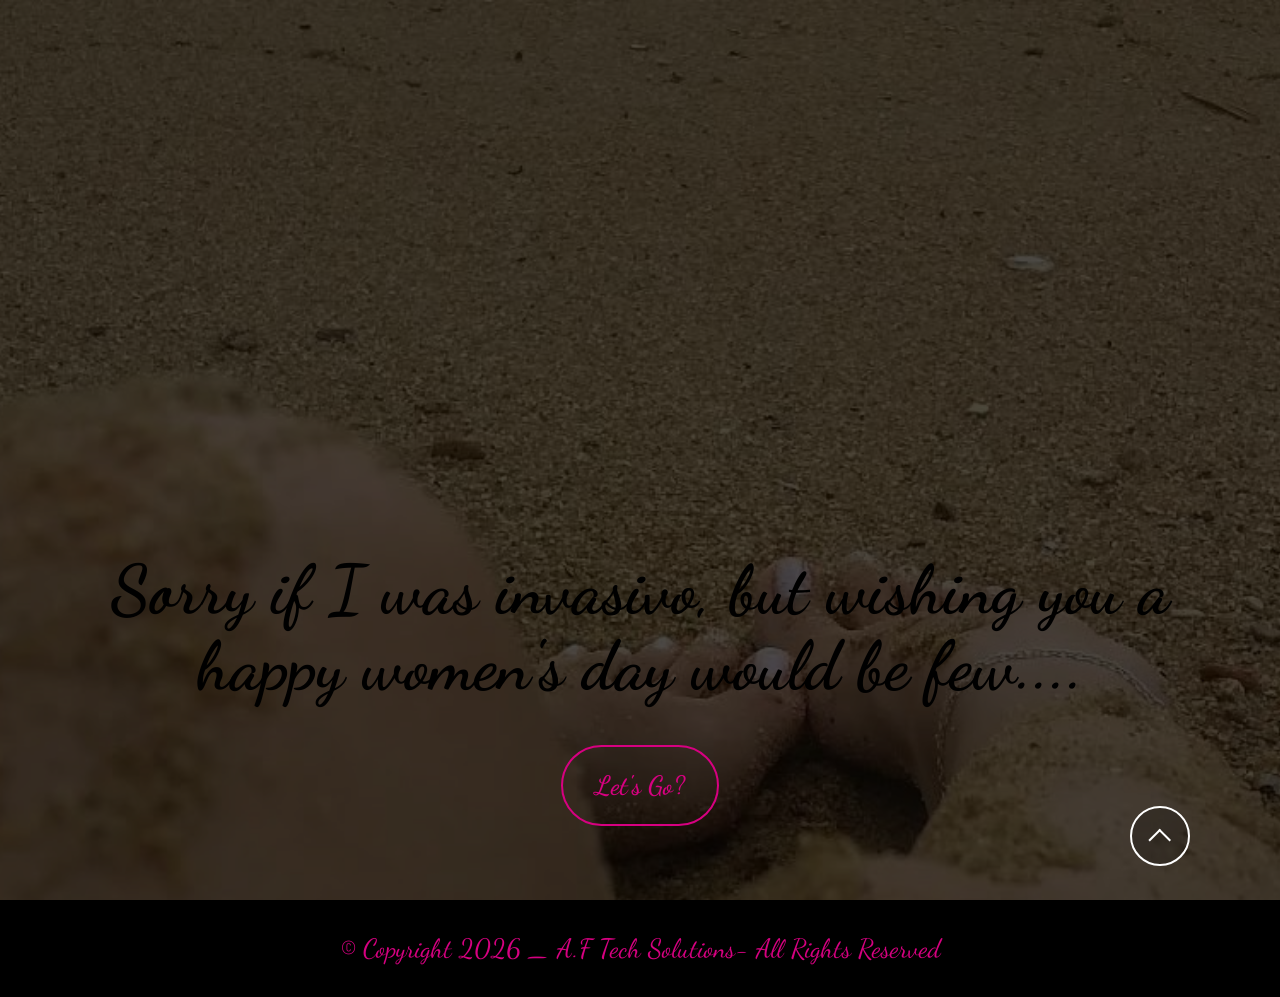
==== index.html @ 3a419f6c "Add files via upload Signed-off-by: YoshimuraSterbem <157152169+YoshimuraSterbem@users.noreply.githu" ====
<!DOCTYPE html>
<html  >
<head>
 
  <meta charset="UTF-8">
  <meta http-equiv="X-UA-Compatible" content="IE=edge">
  <meta name="generator" content="Mobirise v6.1.12, mobirise.com">
  <meta name="viewport" content="width=device-width, initial-scale=1, minimum-scale=1">
  <link rel="shortcut icon" href="assets/images/rose-128x106.png" type="image/x-icon">
  <meta name="description" content="Celebrate International Women's Day with a romantic website. Dark theme with pink accents conveys admiration and affection. Elegant visuals, soft music, and touching texts honor women's qualities and importance.">
  
  
  <title>Romantic Page</title>
  <link rel="stylesheet" href="assets/bootstrap/css/bootstrap.min.css">
  <link rel="stylesheet" href="assets/parallax/jarallax.css">
  <link rel="stylesheet" href="assets/web/assets/gdpr-plugin/gdpr-styles.css">
  <link rel="stylesheet" href="assets/animatecss/animate.css">
  <link rel="stylesheet" href="assets/theme/css/style.css">
  <link rel="preload" href="https://fonts.googleapis.com/css?family=Dancing+Script:400,500,600,700&display=swap" as="style" onload="this.onload=null;this.rel='stylesheet'">
  <noscript><link rel="stylesheet" href="https://fonts.googleapis.com/css?family=Dancing+Script:400,500,600,700&display=swap"></noscript>
  <link rel="preload" href="https://fonts.googleapis.com/css?family=Caveat:400,500,600,700&display=swap" as="style" onload="this.onload=null;this.rel='stylesheet'">
  <noscript><link rel="stylesheet" href="https://fonts.googleapis.com/css?family=Caveat:400,500,600,700&display=swap"></noscript>
  <link rel="preload" href="https://fonts.googleapis.com/css?family=Rajdhani:300,400,500,600,700&display=swap" as="style" onload="this.onload=null;this.rel='stylesheet'">
  <noscript><link rel="stylesheet" href="https://fonts.googleapis.com/css?family=Rajdhani:300,400,500,600,700&display=swap"></noscript>
  <link rel="preload" as="style" href="assets/mobirise/css/mbr-additional.css?v=mvzODv"><link rel="stylesheet" href="assets/mobirise/css/mbr-additional.css?v=mvzODv" type="text/css">

  
  
  
</head>
<body>
  
  <section data-bs-version="5.1" class="header18 cid-vdhSMPGhOz mbr-fullscreen mbr-parallax-background" id="hero-16-vdhSMPGhOz">
  

  <div class="mbr-overlay" style="opacity: 0.7; background-color: rgb(0, 0, 0);"></div>
  <div class="container-fluid">
    <div class="row">
      <div class="content-wrap col-12 col-md-12">
        <h1 class="mbr-section-title mbr-fonts-style mbr-white mb-4 display-1"><strong>Sorry if I was invasivo, but wishing you a happy women's day would be few....</strong></h1>
        
        
        <div class="mbr-section-btn"><a class="btn btn-primary-outline display-7" href="page1.html#header18-3">Let's Go?</a></div>
      </div>
    </div>
  </div>
</section>

<section data-bs-version="5.1" class="footer4 cid-vdivY5QULE" once="footers" id="footer04-t">

    

    

    <div class="container">
        <div class="media-container-row align-center mbr-white">
            <div class="col-12">
                <p class="mbr-text mb-0 mbr-fonts-style display-7">© Copyright 2026 _ A.F Tech Solutions- All Rights Reserved</p>
            </div>
        </div>
    </div>
</section>
  
 <div id="scrollToTop" class="scrollToTop mbr-arrow-up"><a style="text-align: center;"><i class="mbr-arrow-up-icon mbr-arrow-up-icon-cm cm-icon cm-icon-smallarrow-up"></i></a></div>
    <input name="animation" type="hidden">


  </body>
</html>
---- assets/parallax/jarallax.css ----
.jarallax {
    position: relative;
    z-index: 0;
}
.jarallax > .jarallax-img {
    position: absolute;
    object-fit: cover;
    /* support for plugin https://github.com/bfred-it/object-fit-images */
    font-family: 'object-fit: cover;';
    top: 0;
    left: 0;
    width: 100%;
    height: 100%;
    z-index: -1;
}
---- assets/web/assets/gdpr-plugin/gdpr-styles.css ----
.gdpr-block {
    padding: 10px;
    font-size: 14px;
    display: block;
    width: 100%;
    text-align: center;
}
.gdpr-block.covert {
	display: none;
}
.textGDPR {
    position: relative;
}
.gdpr-block label span.textGDPR input[name='gdpr']{
    width: 15px;
    height: 15px;
    margin: 0;
    position: absolute;
    top: 3px;
    left: -20px;
}
.gdpr-block label {
    color: #a7a7a7;
    vertical-align: middle;
    user-select: none;
    margin-bottom: 0;
}
---- assets/theme/css/style.css ----
@charset "UTF-8";
section {
  background-color: #ffffff;
}

body {
  font-style: normal;
  line-height: 1.5;
  font-weight: 400;
  color: #232323;
  position: relative;
}

button {
  background-color: transparent;
  border-color: transparent;
}

.embla__button,
.carousel-control {
  background-color: #edefea !important;
  opacity: 0.8 !important;
  color: #464845 !important;
  border-color: #edefea !important;
}

.carousel .close,
.modalWindow .close {
  background-color: #edefea !important;
  color: #464845 !important;
  border-color: #edefea !important;
  opacity: 0.8 !important;
}

.carousel .close:hover,
.modalWindow .close:hover {
  opacity: 1 !important;
}

.carousel-indicators li {
  background-color: #edefea !important;
  border: 2px solid #464845 !important;
}

.carousel-indicators li:hover,
.carousel-indicators li:active {
  opacity: 0.8 !important;
}

.embla__button:hover,
.carousel-control:hover {
  background-color: #edefea !important;
  opacity: 1 !important;
}

.modalWindow-video-container {
  height: 80%;
}

section,
.container,
.container-fluid {
  position: relative;
  word-wrap: break-word;
}

a.mbr-iconfont:hover {
  text-decoration: none;
}

.article .lead p,
.article .lead ul,
.article .lead ol,
.article .lead pre,
.article .lead blockquote {
  margin-bottom: 0;
}

a {
  font-style: normal;
  font-weight: 400;
  cursor: pointer;
}
a, a:hover {
  text-decoration: none;
}

.mbr-section-title {
  font-style: normal;
  line-height: 1.3;
}

.mbr-section-subtitle {
  line-height: 1.3;
}

.mbr-text {
  font-style: normal;
  line-height: 1.7;
}

h1,
h2,
h3,
h4,
h5,
h6,
.display-1,
.display-2,
.display-4,
.display-5,
.display-7,
span,
p,
a {
  line-height: 1;
  word-break: break-word;
  word-wrap: break-word;
  font-weight: 400;
}

b,
strong {
  font-weight: bold;
}

input:-webkit-autofill, input:-webkit-autofill:hover, input:-webkit-autofill:focus, input:-webkit-autofill:active {
  transition-delay: 9999s;
  -webkit-transition-property: background-color, color;
  transition-property: background-color, color;
}

textarea[type=hidden] {
  display: none;
}

section {
  background-position: 50% 50%;
  background-repeat: no-repeat;
  background-size: cover;
}
section .mbr-background-video,
section .mbr-background-video-preview {
  position: absolute;
  bottom: 0;
  left: 0;
  right: 0;
  top: 0;
}

.hidden {
  visibility: hidden;
}

.mbr-z-index20 {
  z-index: 20;
}

/*! Base colors */
.mbr-white {
  color: #ffffff;
}

.mbr-black {
  color: #111111;
}

.mbr-bg-white {
  background-color: #ffffff;
}

.mbr-bg-black {
  background-color: #000000;
}

/*! Text-aligns */
.align-left {
  text-align: left;
}

.align-center {
  text-align: center;
}

.align-right {
  text-align: right;
}

/*! Font-weight  */
.mbr-light {
  font-weight: 300;
}

.mbr-regular {
  font-weight: 400;
}

.mbr-semibold {
  font-weight: 500;
}

.mbr-bold {
  font-weight: 700;
}

/*! Media  */
.media-content {
  flex-basis: 100%;
}

.media-container-row {
  display: flex;
  flex-direction: row;
  flex-wrap: wrap;
  justify-content: center;
  align-content: center;
  align-items: start;
}
.media-container-row .media-size-item {
  width: 400px;
}

.media-container-column {
  display: flex;
  flex-direction: column;
  flex-wrap: wrap;
  justify-content: center;
  align-content: center;
  align-items: stretch;
}
.media-container-column > * {
  width: 100%;
}

@media (min-width: 992px) {
  .media-container-row {
    flex-wrap: nowrap;
  }
}
figure {
  margin-bottom: 0;
  overflow: hidden;
}

figure[mbr-media-size] {
  transition: width 0.1s;
}

img,
iframe {
  display: block;
  width: 100%;
}

.card {
  background-color: transparent;
  border: none;
}

.card-box {
  width: 100%;
}

.card-img {
  text-align: center;
  flex-shrink: 0;
  -webkit-flex-shrink: 0;
}

.media {
  max-width: 100%;
  margin: 0 auto;
}

.mbr-figure {
  align-self: center;
}

.media-container > div {
  max-width: 100%;
}

.mbr-figure img,
.card-img img {
  width: 100%;
}

@media (max-width: 991px) {
  .media-size-item {
    width: auto !important;
  }
  .media {
    width: auto;
  }
  .mbr-figure {
    width: 100% !important;
  }
}
/*! Buttons */
.mbr-section-btn {
  margin-left: -0.6rem;
  margin-right: -0.6rem;
  font-size: 0;
}

.btn {
  font-weight: 600;
  border-width: 1px;
  font-style: normal;
  margin: 0.6rem 0.6rem;
  white-space: normal;
  transition: all 0.2s ease-in-out;
  display: inline-flex;
  align-items: center;
  justify-content: center;
  word-break: break-word;
}

.btn-sm {
  font-weight: 600;
  letter-spacing: 0px;
  transition: all 0.3s ease-in-out;
}

.btn-md {
  font-weight: 600;
  letter-spacing: 0px;
  transition: all 0.3s ease-in-out;
}

.btn-lg {
  font-weight: 600;
  letter-spacing: 0px;
  transition: all 0.3s ease-in-out;
}

.btn-form {
  margin: 0;
}
.btn-form:hover {
  cursor: pointer;
}

nav .mbr-section-btn {
  margin-left: 0rem;
  margin-right: 0rem;
}

/*! Btn icon margin */
.btn .mbr-iconfont,
.btn.btn-sm .mbr-iconfont {
  order: 1;
  cursor: pointer;
  margin-left: 0.5rem;
  vertical-align: sub;
}

.btn.btn-md .mbr-iconfont,
.btn.btn-md .mbr-iconfont {
  margin-left: 0.8rem;
}

.mbr-regular {
  font-weight: 400;
}

.mbr-semibold {
  font-weight: 500;
}

.mbr-bold {
  font-weight: 700;
}

[type=submit] {
  -webkit-appearance: none;
}

/*! Full-screen */
.mbr-fullscreen .mbr-overlay {
  min-height: 100vh;
}

.mbr-fullscreen {
  display: flex;
  display: -moz-flex;
  display: -ms-flex;
  display: -o-flex;
  align-items: center;
  min-height: 100vh;
  padding-top: 3rem;
  padding-bottom: 3rem;
}

/*! Map */
.map {
  height: 25rem;
  position: relative;
}
.map iframe {
  width: 100%;
  height: 100%;
}

/*! Scroll to top arrow */
.mbr-arrow-up {
  bottom: 25px;
  right: 90px;
  position: fixed;
  text-align: right;
  z-index: 5000;
  color: #ffffff;
  font-size: 22px;
}

.mbr-arrow-up a {
  background: rgba(0, 0, 0, 0.2);
  border-radius: 50%;
  color: #fff;
  display: inline-block;
  height: 60px;
  width: 60px;
  border: 2px solid #fff;
  outline-style: none !important;
  position: relative;
  text-decoration: none;
  transition: all 0.3s ease-in-out;
  cursor: pointer;
  text-align: center;
}
.mbr-arrow-up a:hover {
  background-color: rgba(0, 0, 0, 0.4);
}
.mbr-arrow-up a i {
  line-height: 60px;
}

.mbr-arrow-up-icon {
  display: block;
  color: #fff;
}

.mbr-arrow-up-icon::before {
  content: "›";
  display: inline-block;
  font-family: serif;
  font-size: 22px;
  line-height: 1;
  font-style: normal;
  position: relative;
  top: 6px;
  left: -4px;
  transform: rotate(-90deg);
}

/*! Arrow Down */
.mbr-arrow {
  position: absolute;
  bottom: 45px;
  left: 50%;
  width: 60px;
  height: 60px;
  cursor: pointer;
  background-color: rgba(80, 80, 80, 0.5);
  border-radius: 50%;
  transform: translateX(-50%);
}
@media (max-width: 767px) {
  .mbr-arrow {
    display: none;
  }
}
.mbr-arrow > a {
  display: inline-block;
  text-decoration: none;
  outline-style: none;
  animation: arrowdown 1.7s ease-in-out infinite;
  color: #ffffff;
}
.mbr-arrow > a > i {
  position: absolute;
  top: -2px;
  left: 15px;
  font-size: 2rem;
}

#scrollToTop a i::before {
  content: "";
  position: absolute;
  display: block;
  border-bottom: 2.5px solid #fff;
  border-left: 2.5px solid #fff;
  width: 27.8%;
  height: 27.8%;
  left: 50%;
  top: 51%;
  transform: translateY(-30%) translateX(-50%) rotate(135deg);
}

@keyframes arrowdown {
  0% {
    transform: translateY(0px);
  }
  50% {
    transform: translateY(-5px);
  }
  100% {
    transform: translateY(0px);
  }
}
@media (max-width: 500px) {
  .mbr-arrow-up {
    left: 0;
    right: 0;
    text-align: center;
  }
}
/*Gradients animation*/
@keyframes gradient-animation {
  from {
    background-position: 0% 100%;
    animation-timing-function: ease-in-out;
  }
  to {
    background-position: 100% 0%;
    animation-timing-function: ease-in-out;
  }
}
.bg-gradient {
  background-size: 200% 200%;
  animation: gradient-animation 5s infinite alternate;
  -webkit-animation: gradient-animation 5s infinite alternate;
}

.menu .navbar-brand {
  display: -webkit-flex;
}
.menu .navbar-brand span {
  display: flex;
  display: -webkit-flex;
}
.menu .navbar-brand .navbar-caption-wrap {
  display: -webkit-flex;
}
.menu .navbar-brand .navbar-logo img {
  display: -webkit-flex;
  width: auto;
}
@media (min-width: 768px) and (max-width: 991px) {
  .menu .navbar-toggleable-sm .navbar-nav {
    display: -ms-flexbox;
  }
}
@media (max-width: 991px) {
  .menu .navbar-collapse {
    max-height: 93.5vh;
  }
  .menu .navbar-collapse.show {
    overflow: auto;
  }
}
@media (min-width: 992px) {
  .menu .navbar-nav.nav-dropdown {
    display: -webkit-flex;
  }
  .menu .navbar-toggleable-sm .navbar-collapse {
    display: -webkit-flex !important;
  }
  .menu .collapsed .navbar-collapse {
    max-height: 93.5vh;
  }
  .menu .collapsed .navbar-collapse.show {
    overflow: auto;
  }
}
@media (max-width: 767px) {
  .menu .navbar-collapse {
    max-height: 80vh;
  }
}

.nav-link .mbr-iconfont {
  margin-right: 0.5rem;
}

.navbar {
  display: -webkit-flex;
  -webkit-flex-wrap: wrap;
  -webkit-align-items: center;
  -webkit-justify-content: space-between;
}

.navbar-collapse {
  -webkit-flex-basis: 100%;
  -webkit-flex-grow: 1;
  -webkit-align-items: center;
}

.nav-dropdown .link {
  padding: 0.667em 1.667em !important;
  margin: 0 !important;
}

.nav {
  display: -webkit-flex;
  -webkit-flex-wrap: wrap;
}

.row {
  display: -webkit-flex;
  -webkit-flex-wrap: wrap;
}

.justify-content-center {
  -webkit-justify-content: center;
}

.form-inline {
  display: -webkit-flex;
}

.card-wrapper {
  -webkit-flex: 1;
}

.carousel-control {
  z-index: 10;
  display: -webkit-flex;
}

.carousel-controls {
  display: -webkit-flex;
}

.media {
  display: -webkit-flex;
}

.form-group:focus {
  outline: none;
}

.jq-selectbox__select {
  padding: 7px 0;
  position: relative;
}

.jq-selectbox__dropdown {
  overflow: hidden;
  border-radius: 10px;
  position: absolute;
  top: 100%;
  left: 0 !important;
  width: 100% !important;
}

.jq-selectbox__trigger-arrow {
  right: 0;
  transform: translateY(-50%);
}

.jq-selectbox li {
  padding: 1.07em 0.5em;
}

input[type=range] {
  padding-left: 0 !important;
  padding-right: 0 !important;
}

.modal-dialog,
.modal-content {
  height: 100%;
}

.modal-dialog .carousel-inner {
  height: calc(100vh - 1.75rem);
}
@media (max-width: 575px) {
  .modal-dialog .carousel-inner {
    height: calc(100vh - 1rem);
  }
}

.carousel-item {
  text-align: center;
}

.carousel-item img {
  margin: auto;
}

.navbar-toggler {
  align-self: flex-start;
  padding: 0.25rem 0.75rem;
  font-size: 1.25rem;
  line-height: 1;
  background: transparent;
  border: 1px solid transparent;
  border-radius: 0.25rem;
}

.navbar-toggler:focus,
.navbar-toggler:hover {
  text-decoration: none;
  box-shadow: none;
}

.navbar-toggler-icon {
  display: inline-block;
  width: 1.5em;
  height: 1.5em;
  vertical-align: middle;
  content: "";
  background: no-repeat center center;
  background-size: 100% 100%;
}

.navbar-toggler-left {
  position: absolute;
  left: 1rem;
}

.navbar-toggler-right {
  position: absolute;
  right: 1rem;
}

.card-img {
  width: auto;
}

.menu .navbar.collapsed:not(.beta-menu) {
  flex-direction: column;
}

.carousel-item.active,
.carousel-item-next,
.carousel-item-prev {
  display: flex;
}

.note-air-layout .dropup .dropdown-menu,
.note-air-layout .navbar-fixed-bottom .dropdown .dropdown-menu {
  bottom: initial !important;
}

html,
body {
  height: auto;
  min-height: 100vh;
}

.dropup .dropdown-toggle::after {
  display: none;
}

.form-asterisk {
  font-family: initial;
  position: absolute;
  top: -2px;
  font-weight: normal;
}

.form-control-label {
  position: relative;
  cursor: pointer;
  margin-bottom: 0.357em;
  padding: 0;
}

.alert {
  color: #ffffff;
  border-radius: 0;
  border: 0;
  font-size: 1.1rem;
  line-height: 1.5;
  margin-bottom: 1.875rem;
  padding: 1.25rem;
  position: relative;
  text-align: center;
}
.alert.alert-form::after {
  background-color: inherit;
  bottom: -7px;
  content: "";
  display: block;
  height: 14px;
  left: 50%;
  margin-left: -7px;
  position: absolute;
  transform: rotate(45deg);
  width: 14px;
}

.form-control {
  background-color: #ffffff;
  background-clip: border-box;
  color: #232323;
  line-height: 1rem !important;
  height: auto;
  padding: 1.2rem 2rem;
  transition: border-color 0.25s ease 0s;
  border: 1px solid transparent !important;
  border-radius: 4px;
  box-shadow: rgba(0, 0, 0, 0.07) 0px 1px 1px 0px, rgba(0, 0, 0, 0.07) 0px 1px 3px 0px, rgba(0, 0, 0, 0.03) 0px 0px 0px 1px;
}
.form-active .form-control:invalid {
  border-color: red;
}

.row > * {
  padding-right: 1rem;
  padding-left: 1rem;
}

form .row {
  margin-left: -0.6rem;
  margin-right: -0.6rem;
}
form .row [class*=col] {
  padding-left: 0.6rem;
  padding-right: 0.6rem;
}

form .mbr-section-btn {
  padding-left: 0.6rem;
  padding-right: 0.6rem;
}

form .form-check-input {
  margin-top: 0.5;
}

textarea.form-control {
  line-height: 1.5rem !important;
}

.form-group {
  margin-bottom: 1.2rem;
}

.form-control,
form .btn {
  min-height: 48px;
}

.gdpr-block label span.textGDPR input[name=gdpr] {
  top: 7px;
}

.form-control:focus {
  box-shadow: none;
}

:focus {
  outline: none;
}

.mbr-overlay {
  background-color: #000;
  bottom: 0;
  left: 0;
  opacity: 0.5;
  position: absolute;
  right: 0;
  top: 0;
  z-index: 0;
  pointer-events: none;
}

blockquote {
  font-style: italic;
  padding: 3rem;
  font-size: 1.09rem;
  position: relative;
  border-left: 3px solid;
}

ul,
ol,
pre,
blockquote {
  margin-bottom: 2.3125rem;
}

.mt-4 {
  margin-top: 2rem !important;
}

.mb-4 {
  margin-bottom: 2rem !important;
}

.container,
.container-fluid {
  padding-left: 16px;
  padding-right: 16px;
}

.row {
  margin-left: -16px;
  margin-right: -16px;
}
.row > [class*=col] {
  padding-left: 16px;
  padding-right: 16px;
}

@media (min-width: 992px) {
  .container-fluid {
    padding-left: 32px;
    padding-right: 32px;
  }
}
@media (max-width: 991px) {
  .mbr-container {
    padding-left: 16px;
    padding-right: 16px;
  }
}
.app-video-wrapper > img {
  opacity: 1;
}

.app-video-wrapper {
  background: transparent;
}

.item {
  position: relative;
}

.dropdown-menu .dropdown-menu {
  left: 100%;
}

.dropdown-item + .dropdown-menu {
  display: none;
}

.dropdown-item:hover + .dropdown-menu,
.dropdown-menu:hover {
  display: block;
}

@media (min-aspect-ratio: 16/9) {
  .mbr-video-foreground {
    height: 300% !important;
    top: -100% !important;
  }
}
@media (max-aspect-ratio: 16/9) {
  .mbr-video-foreground {
    width: 300% !important;
    left: -100% !important;
  }
}.engine {
	position: absolute;
	text-indent: -2400px;
	text-align: center;
	padding: 0;
	top: 0;
	left: -2400px;
}
---- assets/mobirise/css/mbr-additional.css ----
.btn {
  border-width: 2px;
}
img,
.card-wrap,
.card-wrapper,
.video-wrapper,
.mbr-figure iframe,
.google-map iframe,
.slide-content,
.plan,
.card,
.item-wrapper {
  border-radius: 2rem !important;
}
.video-wrapper {
  overflow: hidden;
}
body {
  background-color: #000000;
}
body {
  font-family: Brygada 1918;
}
.display-1 {
  font-family: 'Dancing Script', handwriting;
  font-size: 5rem;
  line-height: 1;
}
.display-1 > .mbr-iconfont {
  font-size: 6.25rem;
}
.display-2 {
  font-family: 'Caveat', handwriting;
  font-size: 4rem;
  line-height: 1;
}
.display-2 > .mbr-iconfont {
  font-size: 5rem;
}
.display-4 {
  font-family: 'Caveat', handwriting;
  font-size: 1.6rem;
  line-height: 1.5;
}
.display-4 > .mbr-iconfont {
  font-size: 2rem;
}
.display-5 {
  font-family: 'Rajdhani', sans-serif;
  font-size: 2.5rem;
  line-height: 1.5;
}
.display-5 > .mbr-iconfont {
  font-size: 3.125rem;
}
.display-7 {
  font-family: 'Dancing Script', handwriting;
  font-size: 1.8rem;
  line-height: 1.3;
}
.display-7 > .mbr-iconfont {
  font-size: 2.25rem;
}
/* ---- Fluid typography for mobile devices ---- */
/* 1.4 - font scale ratio ( bootstrap == 1.42857 ) */
/* 100vw - current viewport width */
/* (48 - 20)  48 == 48rem == 768px, 20 == 20rem == 320px(minimal supported viewport) */
/* 0.65 - min scale variable, may vary */
@media (max-width: 992px) {
  .display-1 {
    font-size: 4rem;
  }
}
@media (max-width: 768px) {
  .display-1 {
    font-size: 3.5rem;
    font-size: calc( 2.4rem + (5 - 2.4) * ((100vw - 20rem) / (48 - 20)));
    line-height: calc( 1.1 * (2.4rem + (5 - 2.4) * ((100vw - 20rem) / (48 - 20))));
  }
  .display-2 {
    font-size: 3.2rem;
    font-size: calc( 2.05rem + (4 - 2.05) * ((100vw - 20rem) / (48 - 20)));
    line-height: calc( 1.3 * (2.05rem + (4 - 2.05) * ((100vw - 20rem) / (48 - 20))));
  }
  .display-4 {
    font-size: 1.28rem;
    font-size: calc( 1.21rem + (1.6 - 1.21) * ((100vw - 20rem) / (48 - 20)));
    line-height: calc( 1.4 * (1.21rem + (1.6 - 1.21) * ((100vw - 20rem) / (48 - 20))));
  }
  .display-5 {
    font-size: 2rem;
    font-size: calc( 1.525rem + (2.5 - 1.525) * ((100vw - 20rem) / (48 - 20)));
    line-height: calc( 1.4 * (1.525rem + (2.5 - 1.525) * ((100vw - 20rem) / (48 - 20))));
  }
  .display-7 {
    font-size: 1.44rem;
    font-size: calc( 1.28rem + (1.8 - 1.28) * ((100vw - 20rem) / (48 - 20)));
    line-height: calc( 1.4 * (1.28rem + (1.8 - 1.28) * ((100vw - 20rem) / (48 - 20))));
  }
}
@media (min-width: 992px) and (max-width: 1400px) {
  .display-1 {
    font-size: 3.5rem;
    font-size: calc( 2.4rem + (5 - 2.4) * ((100vw - 62rem) / (87 - 62)));
    line-height: calc( 1.1 * (2.4rem + (5 - 2.4) * ((100vw - 62rem) / (87 - 62))));
  }
  .display-2 {
    font-size: 3.2rem;
    font-size: calc( 2.05rem + (4 - 2.05) * ((100vw - 62rem) / (87 - 62)));
    line-height: calc( 1.3 * (2.05rem + (4 - 2.05) * ((100vw - 62rem) / (87 - 62))));
  }
  .display-4 {
    font-size: 1.28rem;
    font-size: calc( 1.21rem + (1.6 - 1.21) * ((100vw - 62rem) / (87 - 62)));
    line-height: calc( 1.4 * (1.21rem + (1.6 - 1.21) * ((100vw - 62rem) / (87 - 62))));
  }
  .display-5 {
    font-size: 2rem;
    font-size: calc( 1.525rem + (2.5 - 1.525) * ((100vw - 62rem) / (87 - 62)));
    line-height: calc( 1.4 * (1.525rem + (2.5 - 1.525) * ((100vw - 62rem) / (87 - 62))));
  }
  .display-7 {
    font-size: 1.44rem;
    font-size: calc( 1.28rem + (1.8 - 1.28) * ((100vw - 62rem) / (87 - 62)));
    line-height: calc( 1.4 * (1.28rem + (1.8 - 1.28) * ((100vw - 62rem) / (87 - 62))));
  }
}
/* Buttons */
.btn {
  padding: 1.25rem 2rem;
  border-radius: 4px;
}
@media (max-width: 767px) {
  .btn {
    padding: 0.75rem 1.5rem;
  }
}
.btn-sm {
  padding: 0.6rem 1.2rem;
  border-radius: 4px;
}
.btn-md {
  padding: 0.6rem 1.2rem;
  border-radius: 4px;
}
.btn-lg {
  padding: 1.25rem 2rem;
  border-radius: 4px;
}
.bg-primary {
  background-color: #d70081 !important;
}
.bg-success {
  background-color: #8d318c !important;
}
.bg-info {
  background-color: #c800ff !important;
}
.bg-warning {
  background-color: #e468ff !important;
}
.bg-danger {
  background-color: #d70081 !important;
}
.btn-primary,
.btn-primary:active {
  background-color: #d70081 !important;
  border-color: #d70081 !important;
  color: #ffffff !important;
  box-shadow: none;
}
.btn-primary:hover,
.btn-primary:focus,
.btn-primary.focus,
.btn-primary.active {
  color: inherit;
  background-color: #ff0b9d !important;
  border-color: #ff0b9d !important;
  box-shadow: none;
}
.btn-primary.disabled,
.btn-primary:disabled {
  color: #ffffff !important;
  background-color: #ff0b9d !important;
  border-color: #ff0b9d !important;
}
.btn-secondary,
.btn-secondary:active {
  background-color: #f68bcd !important;
  border-color: #f68bcd !important;
  color: #ffffff !important;
  box-shadow: none;
}
.btn-secondary:hover,
.btn-secondary:focus,
.btn-secondary.focus,
.btn-secondary.active {
  color: inherit;
  background-color: #fabae1 !important;
  border-color: #fabae1 !important;
  box-shadow: none;
}
.btn-secondary.disabled,
.btn-secondary:disabled {
  color: #ffffff !important;
  background-color: #fabae1 !important;
  border-color: #fabae1 !important;
}
.btn-info,
.btn-info:active {
  background-color: #c800ff !important;
  border-color: #c800ff !important;
  color: #ffffff !important;
  box-shadow: none;
}
.btn-info:hover,
.btn-info:focus,
.btn-info.focus,
.btn-info.active {
  color: inherit;
  background-color: #d333ff !important;
  border-color: #d333ff !important;
  box-shadow: none;
}
.btn-info.disabled,
.btn-info:disabled {
  color: #ffffff !important;
  background-color: #d333ff !important;
  border-color: #d333ff !important;
}
.btn-success,
.btn-success:active {
  background-color: #8d318c !important;
  border-color: #8d318c !important;
  color: #ffffff !important;
  box-shadow: none;
}
.btn-success:hover,
.btn-success:focus,
.btn-success.focus,
.btn-success.active {
  color: inherit;
  background-color: #b33eb2 !important;
  border-color: #b33eb2 !important;
  box-shadow: none;
}
.btn-success.disabled,
.btn-success:disabled {
  color: #ffffff !important;
  background-color: #b33eb2 !important;
  border-color: #b33eb2 !important;
}
.btn-warning,
.btn-warning:active {
  background-color: #e468ff !important;
  border-color: #e468ff !important;
  color: #ffffff !important;
  box-shadow: none;
}
.btn-warning:hover,
.btn-warning:focus,
.btn-warning.focus,
.btn-warning.active {
  color: inherit;
  background-color: #ed9bff !important;
  border-color: #ed9bff !important;
  box-shadow: none;
}
.btn-warning.disabled,
.btn-warning:disabled {
  color: #ffffff !important;
  background-color: #ed9bff !important;
  border-color: #ed9bff !important;
}
.btn-danger,
.btn-danger:active {
  background-color: #d70081 !important;
  border-color: #d70081 !important;
  color: #ffffff !important;
  box-shadow: none;
}
.btn-danger:hover,
.btn-danger:focus,
.btn-danger.focus,
.btn-danger.active {
  color: inherit;
  background-color: #ff0b9d !important;
  border-color: #ff0b9d !important;
  box-shadow: none;
}
.btn-danger.disabled,
.btn-danger:disabled {
  color: #ffffff !important;
  background-color: #ff0b9d !important;
  border-color: #ff0b9d !important;
}
.btn-white,
.btn-white:active {
  background-color: #eff0ec !important;
  border-color: #eff0ec !important;
  color: #757b62 !important;
  box-shadow: none;
}
.btn-white:hover,
.btn-white:focus,
.btn-white.focus,
.btn-white.active {
  color: inherit;
  background-color: #ffffff !important;
  border-color: #ffffff !important;
  box-shadow: none;
}
.btn-white.disabled,
.btn-white:disabled {
  color: #757b62 !important;
  background-color: #ffffff !important;
  border-color: #ffffff !important;
}
.btn-black,
.btn-black:active {
  background-color: #232323 !important;
  border-color: #232323 !important;
  color: #ffffff !important;
  box-shadow: none;
}
.btn-black:hover,
.btn-black:focus,
.btn-black.focus,
.btn-black.active {
  color: inherit;
  background-color: #3d3d3d !important;
  border-color: #3d3d3d !important;
  box-shadow: none;
}
.btn-black.disabled,
.btn-black:disabled {
  color: #ffffff !important;
  background-color: #3d3d3d !important;
  border-color: #3d3d3d !important;
}
.btn-primary-outline,
.btn-primary-outline:active {
  background-color: transparent !important;
  border-color: #d70081;
  color: #d70081;
}
.btn-primary-outline:hover,
.btn-primary-outline:focus,
.btn-primary-outline.focus,
.btn-primary-outline.active {
  color: #80004d !important;
  background-color: transparent !important;
  border-color: #80004d !important;
  box-shadow: none !important;
}
.btn-primary-outline.disabled,
.btn-primary-outline:disabled {
  color: #ffffff !important;
  background-color: #d70081 !important;
  border-color: #d70081 !important;
}
.btn-secondary-outline,
.btn-secondary-outline:active {
  background-color: transparent !important;
  border-color: #f68bcd;
  color: #f68bcd;
}
.btn-secondary-outline:hover,
.btn-secondary-outline:focus,
.btn-secondary-outline.focus,
.btn-secondary-outline.active {
  color: #f03baa !important;
  background-color: transparent !important;
  border-color: #f03baa !important;
  box-shadow: none !important;
}
.btn-secondary-outline.disabled,
.btn-secondary-outline:disabled {
  color: #ffffff !important;
  background-color: #f68bcd !important;
  border-color: #f68bcd !important;
}
.btn-info-outline,
.btn-info-outline:active {
  background-color: transparent !important;
  border-color: #c800ff;
  color: #c800ff;
}
.btn-info-outline:hover,
.btn-info-outline:focus,
.btn-info-outline.focus,
.btn-info-outline.active {
  color: #8400a8 !important;
  background-color: transparent !important;
  border-color: #8400a8 !important;
  box-shadow: none !important;
}
.btn-info-outline.disabled,
.btn-info-outline:disabled {
  color: #ffffff !important;
  background-color: #c800ff !important;
  border-color: #c800ff !important;
}
.btn-success-outline,
.btn-success-outline:active {
  background-color: transparent !important;
  border-color: #8d318c;
  color: #8d318c;
}
.btn-success-outline:hover,
.btn-success-outline:focus,
.btn-success-outline.focus,
.btn-success-outline.active {
  color: #4d1b4c !important;
  background-color: transparent !important;
  border-color: #4d1b4c !important;
  box-shadow: none !important;
}
.btn-success-outline.disabled,
.btn-success-outline:disabled {
  color: #ffffff !important;
  background-color: #8d318c !important;
  border-color: #8d318c !important;
}
.btn-warning-outline,
.btn-warning-outline:active {
  background-color: transparent !important;
  border-color: #e468ff;
  color: #e468ff;
}
.btn-warning-outline:hover,
.btn-warning-outline:focus,
.btn-warning-outline.focus,
.btn-warning-outline.active {
  color: #d411ff !important;
  background-color: transparent !important;
  border-color: #d411ff !important;
  box-shadow: none !important;
}
.btn-warning-outline.disabled,
.btn-warning-outline:disabled {
  color: #ffffff !important;
  background-color: #e468ff !important;
  border-color: #e468ff !important;
}
.btn-danger-outline,
.btn-danger-outline:active {
  background-color: transparent !important;
  border-color: #d70081;
  color: #d70081;
}
.btn-danger-outline:hover,
.btn-danger-outline:focus,
.btn-danger-outline.focus,
.btn-danger-outline.active {
  color: #80004d !important;
  background-color: transparent !important;
  border-color: #80004d !important;
  box-shadow: none !important;
}
.btn-danger-outline.disabled,
.btn-danger-outline:disabled {
  color: #ffffff !important;
  background-color: #d70081 !important;
  border-color: #d70081 !important;
}
.btn-black-outline,
.btn-black-outline:active {
  background-color: transparent !important;
  border-color: #232323;
  color: #232323;
}
.btn-black-outline:hover,
.btn-black-outline:focus,
.btn-black-outline.focus,
.btn-black-outline.active {
  color: #000000 !important;
  background-color: transparent !important;
  border-color: #000000 !important;
  box-shadow: none !important;
}
.btn-black-outline.disabled,
.btn-black-outline:disabled {
  color: #ffffff !important;
  background-color: #232323 !important;
  border-color: #232323 !important;
}
.btn-white-outline,
.btn-white-outline:active {
  background-color: transparent !important;
  border-color: #fafafa;
  color: #fafafa;
}
.btn-white-outline:hover,
.btn-white-outline:focus,
.btn-white-outline.focus,
.btn-white-outline.active {
  color: #cfcfcf !important;
  background-color: transparent !important;
  border-color: #cfcfcf !important;
  box-shadow: none !important;
}
.btn-white-outline.disabled,
.btn-white-outline:disabled {
  color: #7a7a7a !important;
  background-color: #fafafa !important;
  border-color: #fafafa !important;
}
.text-primary {
  color: #d70081 !important;
}
.text-secondary {
  color: #f68bcd !important;
}
.text-success {
  color: #8d318c !important;
}
.text-info {
  color: #c800ff !important;
}
.text-warning {
  color: #e468ff !important;
}
.text-danger {
  color: #d70081 !important;
}
.text-white {
  color: #fafafa !important;
}
.text-black {
  color: #232323 !important;
}
a.text-primary:hover,
a.text-primary:focus,
a.text-primary.active {
  color: #710044 !important;
}
a.text-secondary:hover,
a.text-secondary:focus,
a.text-secondary.active {
  color: #ef2ca4 !important;
}
a.text-success:hover,
a.text-success:focus,
a.text-success.active {
  color: #411741 !important;
}
a.text-info:hover,
a.text-info:focus,
a.text-info.active {
  color: #780099 !important;
}
a.text-warning:hover,
a.text-warning:focus,
a.text-warning.active {
  color: #d202ff !important;
}
a.text-danger:hover,
a.text-danger:focus,
a.text-danger.active {
  color: #710044 !important;
}
a.text-white:hover,
a.text-white:focus,
a.text-white.active {
  color: #c7c7c7 !important;
}
a.text-black:hover,
a.text-black:focus,
a.text-black.active {
  color: #000000 !important;
}
a[class*="text-"]:not(.nav-link):not(.dropdown-item):not([role]):not(.navbar-caption) {
  transition: 0.2s;
  position: relative;
  background-image: linear-gradient(currentColor 50%, currentColor 50%);
  background-size: 10000px 2px;
  background-repeat: no-repeat;
  background-position: 0 1.2em;
}
.nav-tabs .nav-link.active {
  color: #d70081;
}
.nav-tabs .nav-link:not(.active) {
  color: #232323;
}
.alert-success {
  background-color: #70c770;
}
.alert-info {
  background-color: #c800ff;
}
.alert-warning {
  background-color: #e468ff;
}
.alert-danger {
  background-color: #d70081;
}
.mbr-section-btn .btn:not(.btn-form) {
  border-radius: 100px;
}
.mbr-gallery-filter li a {
  border-radius: 100px !important;
}
.mbr-gallery-filter li.active .btn {
  background-color: #d70081;
  border-color: #d70081;
  color: #ffffff;
}
.mbr-gallery-filter li.active .btn:focus {
  box-shadow: none;
}
.nav-tabs .nav-link {
  border-radius: 100px !important;
}
a,
a:hover {
  color: #d70081;
}
.mbr-plan-header.bg-primary .mbr-plan-subtitle,
.mbr-plan-header.bg-primary .mbr-plan-price-desc {
  color: #ffa4db;
}
.mbr-plan-header.bg-success .mbr-plan-subtitle,
.mbr-plan-header.bg-success .mbr-plan-price-desc {
  color: #cd70cc;
}
.mbr-plan-header.bg-info .mbr-plan-subtitle,
.mbr-plan-header.bg-info .mbr-plan-price-desc {
  color: #f4ccff;
}
.mbr-plan-header.bg-warning .mbr-plan-subtitle,
.mbr-plan-header.bg-warning .mbr-plan-price-desc {
  color: #ffffff;
}
.mbr-plan-header.bg-danger .mbr-plan-subtitle,
.mbr-plan-header.bg-danger .mbr-plan-price-desc {
  color: #ffa4db;
}
/* Scroll to top button*/
#scrollToTop a {
  border-radius: 100px;
}
.form-control {
  font-family: 'Dancing Script', handwriting;
  font-size: 1.8rem;
  line-height: 1.3;
  font-weight: 400;
  border-radius: 40px !important;
}
.form-control > .mbr-iconfont {
  font-size: 2.25rem;
}
.form-control:hover,
.form-control:focus {
  box-shadow: rgba(0, 0, 0, 0.07) 0px 1px 1px 0px, rgba(0, 0, 0, 0.07) 0px 1px 3px 0px, rgba(0, 0, 0, 0.03) 0px 0px 0px 1px;
  border-color: #d70081 !important;
}
.form-control:-webkit-input-placeholder {
  font-family: 'Dancing Script', handwriting;
  font-size: 1.8rem;
  line-height: 1.3;
  font-weight: 400;
}
.form-control:-webkit-input-placeholder > .mbr-iconfont {
  font-size: 2.25rem;
}
blockquote {
  border-color: #d70081;
}
/* Forms */
.mbr-form .input-group-btn .btn {
  border-radius: 100px !important;
}
.mbr-form .input-group-btn .btn:hover {
  box-shadow: 0 10px 40px 0 rgba(0, 0, 0, 0.2);
}
.mbr-form .input-group-btn button[type="submit"] {
  border-radius: 100px !important;
  padding: 1rem 3rem;
}
.mbr-form .input-group-btn button[type="submit"]:hover {
  box-shadow: 0 10px 40px 0 rgba(0, 0, 0, 0.2);
}
.jq-selectbox li:hover,
.jq-selectbox li.selected {
  background-color: #d70081;
  color: #ffffff;
}
.jq-number__spin {
  transition: 0.25s ease;
}
.jq-number__spin:hover {
  border-color: #d70081;
}
.jq-selectbox .jq-selectbox__trigger-arrow,
.jq-number__spin.minus:after,
.jq-number__spin.plus:after {
  transition: 0.4s;
  border-top-color: #232323;
  border-bottom-color: #232323;
}
.jq-selectbox:hover .jq-selectbox__trigger-arrow,
.jq-number__spin.minus:hover:after,
.jq-number__spin.plus:hover:after {
  border-top-color: #d70081;
  border-bottom-color: #d70081;
}
.xdsoft_datetimepicker .xdsoft_calendar td.xdsoft_default,
.xdsoft_datetimepicker .xdsoft_calendar td.xdsoft_current,
.xdsoft_datetimepicker .xdsoft_timepicker .xdsoft_time_box > div > div.xdsoft_current {
  color: #ffffff !important;
  background-color: #d70081 !important;
  box-shadow: none !important;
}
.xdsoft_datetimepicker .xdsoft_calendar td:hover,
.xdsoft_datetimepicker .xdsoft_timepicker .xdsoft_time_box > div > div:hover {
  color: #000000 !important;
  background: #f68bcd !important;
  box-shadow: none !important;
}
.lazy-bg {
  background-image: none !important;
}
.lazy-placeholder:not(section),
.lazy-none {
  display: block;
  position: relative;
  padding-bottom: 56.25%;
  width: 100%;
  height: auto;
}
iframe.lazy-placeholder,
.lazy-placeholder:after {
  content: '';
  position: absolute;
  width: 200px;
  height: 200px;
  background: transparent no-repeat center;
  background-size: contain;
  top: 50%;
  left: 50%;
  transform: translateX(-50%) translateY(-50%);
  background-image: url("data:image/svg+xml;charset=UTF-8,%3csvg width='32' height='32' viewBox='0 0 64 64' xmlns='http://www.w3.org/2000/svg' stroke='%23d70081' %3e%3cg fill='none' fill-rule='evenodd'%3e%3cg transform='translate(16 16)' stroke-width='2'%3e%3ccircle stroke-opacity='.5' cx='16' cy='16' r='16'/%3e%3cpath d='M32 16c0-9.94-8.06-16-16-16'%3e%3canimateTransform attributeName='transform' type='rotate' from='0 16 16' to='360 16 16' dur='1s' repeatCount='indefinite'/%3e%3c/path%3e%3c/g%3e%3c/g%3e%3c/svg%3e");
}
section.lazy-placeholder:after {
  opacity: 0.5;
}
body {
  overflow-x: hidden;
}
a {
  transition: color 0.6s;
}
@media (max-width: 1400px) {
  .container {
    max-width: 100%;
  }
}
@media (max-width: 1400px) and (min-width: 768px) {
  .container {
    padding-left: 32px;
    padding-right: 32px;
  }
}
@media (max-width: 1400px) and (min-width: 768px) {
  .container-fluid {
    padding-left: 32px;
    padding-right: 32px;
  }
}
@media (max-width: 767px) {
  .container-fluid {
    padding-left: 16px;
    padding-right: 16px;
  }
}
.cid-vdhSMPGhOz {
  display: flex;
  background-image: url("../../../assets/images/kayse12-938x1068.webp");
}
.cid-vdhSMPGhOz .mbr-overlay {
  background-color: #000000;
  opacity: 0.7;
}
@media (min-width: 768px) {
  .cid-vdhSMPGhOz {
    align-items: flex-end;
  }
  .cid-vdhSMPGhOz .row {
    justify-content: flex-start;
  }
  .cid-vdhSMPGhOz .content-wrap {
    padding: 1rem 3rem;
  }
}
@media (max-width: 991px) and (min-width: 768px) {
  .cid-vdhSMPGhOz .content-wrap {
    min-width: 50%;
  }
}
@media (max-width: 767px) {
  .cid-vdhSMPGhOz {
    -webkit-align-items: center;
    align-items: flex-end;
  }
  .cid-vdhSMPGhOz .mbr-row {
    -webkit-justify-content: center;
    justify-content: center;
  }
  .cid-vdhSMPGhOz .content-wrap {
    width: 100%;
  }
}
.cid-vdhSMPGhOz .mbr-fallback-image.disabled {
  display: none;
}
.cid-vdhSMPGhOz .mbr-fallback-image {
  display: block;
  background-size: cover;
  background-position: center center;
  width: 100%;
  height: 100%;
  position: absolute;
  top: 0;
}
.cid-vdhSMPGhOz .mbr-section-title,
.cid-vdhSMPGhOz .mbr-section-subtitle {
  text-align: center;
  color: #ffc091;
}
.cid-vdhSMPGhOz .mbr-text,
.cid-vdhSMPGhOz .mbr-section-btn {
  text-align: center;
  color: #000000;
}
.cid-vdhSMPGhOz .mbr-section-title {
  color: #000000;
}
.cid-vdhSMPGhOz .mbr-section-subtitle {
  color: #FB6F92;
}
.cid-vdivY5QULE {
  padding-top: 30px;
  padding-bottom: 30px;
  background-color: #000000;
  overflow: hidden;
}
.cid-vdivY5QULE .media-container-row .mbr-text {
  color: #d70081;
  text-align: center;
}
.cid-vdhX3ftfVD {
  z-index: 1000;
  width: 100%;
  position: relative;
}
.cid-vdhX3ftfVD .dropdown-item:before {
  font-family: Moririse2 !important;
  content: "\e966";
  display: inline-block;
  width: 0;
  position: absolute;
  left: 1rem;
  top: 0.5rem;
  margin-right: 0.5rem;
  line-height: 1;
  font-size: inherit;
  vertical-align: middle;
  text-align: center;
  overflow: hidden;
  transform: scale(0, 1);
  transition: all 0.25s ease-in-out;
}
@media (max-width: 767px) {
  .cid-vdhX3ftfVD .navbar-toggler {
    transform: scale(0.8);
  }
}
.cid-vdhX3ftfVD .navbar-brand {
  flex-shrink: 0;
  align-items: center;
  margin-right: 0;
  padding: 10px 0;
  transition: all 0.3s;
  word-break: break-word;
  z-index: 1;
}
.cid-vdhX3ftfVD .navbar-brand img {
  max-width: 100%;
  max-height: 100%;
}
.cid-vdhX3ftfVD .navbar-brand .navbar-caption {
  line-height: inherit !important;
}
.cid-vdhX3ftfVD .navbar-brand .navbar-logo a {
  outline: none;
}
.cid-vdhX3ftfVD .navbar-nav {
  margin: auto;
  margin-left: 0;
  margin-left: auto;
}
.cid-vdhX3ftfVD .navbar-nav .nav-item {
  padding: 0 !important;
  transition: 0.3s all !important;
}
.cid-vdhX3ftfVD .navbar-nav .nav-item .nav-link {
  padding: 16px !important;
  margin: 0 !important;
  border-radius: 1rem !important;
  transition: 0.3s all !important;
}
.cid-vdhX3ftfVD .navbar-nav .nav-item .nav-link:hover {
  background-color: rgba(27, 31, 10, 0.06);
}
.cid-vdhX3ftfVD .navbar-nav .open .nav-link::after {
  transform: rotate(180deg);
}
@media (min-width: 992px) {
  .cid-vdhX3ftfVD .navbar-nav .open .nav-link::before {
    content: "";
    width: 100%;
    height: 20px;
    top: 100%;
    background: transparent;
    position: absolute;
  }
}
.cid-vdhX3ftfVD .navbar-nav .dropdown-item {
  padding: 12px !important;
  border-radius: 0.5rem !important;
  margin: 0 8px !important;
  transition: 0.3s all !important;
}
.cid-vdhX3ftfVD .navbar-nav .dropdown-item:hover {
  background-color: rgba(27, 31, 10, 0.06);
}
@media (min-width: 992px) {
  .cid-vdhX3ftfVD .navbar-nav {
    padding-left: 1.5rem;
  }
}
.cid-vdhX3ftfVD .nav-link {
  width: fit-content;
  position: relative;
}
.cid-vdhX3ftfVD .navbar-logo {
  margin: 0 !important;
}
@media (max-width: 767px) {
  .cid-vdhX3ftfVD .navbar-logo {
    padding-left: 0;
  }
}
.cid-vdhX3ftfVD .navbar-caption {
  padding-left: 1rem;
  padding-right: 0.5rem;
}
@media (max-width: 767px) {
  .cid-vdhX3ftfVD .nav-dropdown {
    padding-bottom: 0.5rem;
  }
}
.cid-vdhX3ftfVD .nav-dropdown .link.dropdown-toggle::after {
  margin-left: 0.5rem;
  margin-top: 0.2rem;
  transition: 0.3s all;
}
.cid-vdhX3ftfVD .container {
  display: flex;
  height: 90px;
  padding: 0.5rem 0.6rem;
  flex-wrap: nowrap;
  background: rgba(0, 0, 0, 0.7) !important;
  left: 0;
  right: 0;
  -webkit-box-pack: justify;
  -ms-flex-pack: justify;
  justify-content: flex-end;
  -webkit-box-align: center;
  -webkit-align-items: center;
  -ms-flex-align: center;
  align-items: center;
  border-radius: 100vw;
  margin-top: 1rem;
  background-color: #000000;
  box-shadow: 0 30px 60px 0 rgba(27, 31, 10, 0.08);
}
@media (max-width: 992px) {
  .cid-vdhX3ftfVD .container {
    padding-right: 2rem;
  }
}
@media (max-width: 767px) {
  .cid-vdhX3ftfVD .container {
    width: 95%;
    height: 56px !important;
    padding-right: 1rem;
    margin-top: 0rem;
  }
}
.cid-vdhX3ftfVD .iconfont-wrapper {
  color: #ffd7ef !important;
  font-size: 1.5rem;
  padding-right: 0.5rem;
}
.cid-vdhX3ftfVD .dropdown-menu {
  flex-wrap: wrap;
  flex-direction: column;
  max-width: 100%;
  padding: 12px 4px !important;
  border-radius: 1.5rem;
  transition: 0.3s all !important;
  min-width: auto;
  background: #000000;
  background: rgba(0, 0, 0, 0.7) !important;
}
.cid-vdhX3ftfVD .nav-item:focus,
.cid-vdhX3ftfVD .nav-link:focus {
  outline: none;
}
.cid-vdhX3ftfVD .dropdown .dropdown-menu .dropdown-item {
  width: auto;
  transition: all 0.25s ease-in-out;
}
.cid-vdhX3ftfVD .dropdown .dropdown-menu .dropdown-item::after {
  right: 0.5rem;
}
.cid-vdhX3ftfVD .dropdown .dropdown-menu .dropdown-item .mbr-iconfont {
  margin-right: 0.5rem;
  vertical-align: sub;
}
.cid-vdhX3ftfVD .dropdown .dropdown-menu .dropdown-item .mbr-iconfont:before {
  display: inline-block;
  transform: scale(1, 1);
  transition: all 0.25s ease-in-out;
}
.cid-vdhX3ftfVD .collapsed .dropdown-menu .dropdown-item:before {
  display: none;
}
.cid-vdhX3ftfVD .collapsed .dropdown .dropdown-menu .dropdown-item {
  padding: 0.235em 1.5em 0.235em 1.5em !important;
  transition: none;
  margin: 0 !important;
}
.cid-vdhX3ftfVD .navbar {
  min-height: 90px;
  transition: all 0.3s;
  border-bottom: 1px solid transparent;
  background: transparent !important;
  padding: 0 !important;
  border: none !important;
  box-shadow: none !important;
  border-radius: 0 !important;
}
.cid-vdhX3ftfVD .navbar.opened {
  transition: all 0.3s;
}
.cid-vdhX3ftfVD .navbar .dropdown-item {
  padding: 0.5rem 1.8rem;
}
.cid-vdhX3ftfVD .navbar .navbar-logo img {
  min-width: 6rem;
  object-fit: cover;
}
.cid-vdhX3ftfVD .navbar .navbar-collapse {
  z-index: 1;
  justify-content: flex-end;
}
.cid-vdhX3ftfVD .navbar.collapsed {
  justify-content: center;
}
.cid-vdhX3ftfVD .navbar.collapsed .nav-item .nav-link::before {
  display: none;
}
.cid-vdhX3ftfVD .navbar.collapsed.opened .dropdown-menu {
  top: 0;
}
@media (min-width: 992px) {
  .cid-vdhX3ftfVD .navbar.collapsed.opened:not(.navbar-short) .navbar-collapse {
    max-height: calc(98.5vh - 4.3rem);
  }
}
.cid-vdhX3ftfVD .navbar.collapsed .dropdown-menu .dropdown-submenu {
  left: 0 !important;
}
.cid-vdhX3ftfVD .navbar.collapsed .dropdown-menu .dropdown-item:after {
  right: auto;
}
.cid-vdhX3ftfVD .navbar.collapsed .dropdown-menu .dropdown-toggle[data-toggle="dropdown-submenu"]:after {
  margin-left: 0.5rem;
  margin-top: 0.2rem;
  border-top: 0.35em solid;
  border-right: 0.35em solid transparent;
  border-left: 0.35em solid transparent;
  border-bottom: 0;
  top: 41%;
}
.cid-vdhX3ftfVD .navbar.collapsed ul.navbar-nav li {
  margin: auto;
}
.cid-vdhX3ftfVD .navbar.collapsed .dropdown-menu .dropdown-item {
  padding: 0.25rem 1.5rem;
  text-align: center;
}
.cid-vdhX3ftfVD .navbar.collapsed .icons-menu {
  padding-left: 0;
  padding-right: 0;
  padding-top: 0.5rem;
  padding-bottom: 0.5rem;
}
@media (max-width: 767px) {
  .cid-vdhX3ftfVD .navbar {
    min-height: 72px;
  }
  .cid-vdhX3ftfVD .navbar .navbar-logo img {
    height: 2.5rem !important;
    min-width: 2.5rem !important;
  }
}
@media (max-width: 991px) {
  .cid-vdhX3ftfVD .navbar .nav-item .nav-link::before {
    display: none;
  }
  .cid-vdhX3ftfVD .navbar.opened .dropdown-menu {
    top: 0;
  }
  .cid-vdhX3ftfVD .navbar .dropdown-menu .dropdown-submenu {
    left: 0 !important;
  }
  .cid-vdhX3ftfVD .navbar .dropdown-menu .dropdown-item:after {
    right: auto;
  }
  .cid-vdhX3ftfVD .navbar .dropdown-menu .dropdown-toggle[data-toggle="dropdown-submenu"]:after {
    margin-left: 0.5rem;
    margin-top: 0.2rem;
    border-top: 0.35em solid;
    border-right: 0.35em solid transparent;
    border-left: 0.35em solid transparent;
    border-bottom: 0;
    top: 40%;
  }
  .cid-vdhX3ftfVD .navbar .dropdown-menu .dropdown-item {
    padding: 0.25rem 1.5rem !important;
    text-align: center;
  }
  .cid-vdhX3ftfVD .navbar .navbar-brand {
    flex-shrink: initial;
    flex-basis: auto;
    word-break: break-word;
    padding-right: 10px;
  }
  .cid-vdhX3ftfVD .navbar .navbar-toggler {
    flex-basis: auto;
  }
  .cid-vdhX3ftfVD .navbar .icons-menu {
    padding-left: 0;
    padding-top: 0.5rem;
    padding-bottom: 0.5rem;
  }
}
.cid-vdhX3ftfVD .navbar.navbar-short .navbar-logo img {
  height: 2rem;
}
.cid-vdhX3ftfVD .dropdown-item.active,
.cid-vdhX3ftfVD .dropdown-item:active {
  background-color: transparent;
}
.cid-vdhX3ftfVD .navbar-expand-lg .navbar-nav .nav-link {
  padding: 0;
}
.cid-vdhX3ftfVD .nav-dropdown .link.dropdown-toggle {
  margin-right: 1.667em;
}
.cid-vdhX3ftfVD .nav-dropdown .link.dropdown-toggle[aria-expanded="true"] {
  margin-right: 0;
  padding: 0.667em 1.667em;
}
.cid-vdhX3ftfVD .navbar.navbar-expand-lg .dropdown .dropdown-menu {
  background: #000000;
}
.cid-vdhX3ftfVD .navbar.navbar-expand-lg .dropdown .dropdown-menu .dropdown-submenu {
  margin: 0;
  left: 105%;
  transform: none;
  top: -12px;
}
.cid-vdhX3ftfVD .navbar .dropdown.open > .dropdown-menu {
  display: flex;
}
.cid-vdhX3ftfVD ul.navbar-nav {
  flex-wrap: wrap;
}
.cid-vdhX3ftfVD .navbar-buttons {
  text-align: center;
  min-width: 140px;
}
@media (max-width: 992px) {
  .cid-vdhX3ftfVD .navbar-buttons {
    text-align: left;
  }
}
.cid-vdhX3ftfVD button.navbar-toggler {
  outline: none;
  width: 31px;
  height: 20px;
  cursor: pointer;
  transition: all 0.2s;
  position: relative;
  align-self: center;
}
.cid-vdhX3ftfVD button.navbar-toggler .hamburger span {
  position: absolute;
  right: 0;
  width: 30px;
  height: 2px;
  border-right: 5px;
  background-color: #d70081;
}
.cid-vdhX3ftfVD button.navbar-toggler .hamburger span:nth-child(1) {
  top: 0;
  transition: all 0.2s;
}
.cid-vdhX3ftfVD button.navbar-toggler .hamburger span:nth-child(2) {
  top: 8px;
  transition: all 0.15s;
}
.cid-vdhX3ftfVD button.navbar-toggler .hamburger span:nth-child(3) {
  top: 8px;
  transition: all 0.15s;
}
.cid-vdhX3ftfVD button.navbar-toggler .hamburger span:nth-child(4) {
  top: 16px;
  transition: all 0.2s;
}
.cid-vdhX3ftfVD nav.opened .hamburger span:nth-child(1) {
  top: 8px;
  width: 0;
  opacity: 0;
  right: 50%;
  transition: all 0.2s;
}
.cid-vdhX3ftfVD nav.opened .hamburger span:nth-child(2) {
  transform: rotate(45deg);
  transition: all 0.25s;
}
.cid-vdhX3ftfVD nav.opened .hamburger span:nth-child(3) {
  transform: rotate(-45deg);
  transition: all 0.25s;
}
.cid-vdhX3ftfVD nav.opened .hamburger span:nth-child(4) {
  top: 8px;
  width: 0;
  opacity: 0;
  right: 50%;
  transition: all 0.2s;
}
.cid-vdhX3ftfVD .navbar-dropdown {
  padding: 0 1rem;
}
.cid-vdhX3ftfVD a.nav-link {
  display: flex;
  align-items: center;
  justify-content: center;
}
.cid-vdhX3ftfVD .icons-menu {
  flex-wrap: nowrap;
  display: flex;
  justify-content: center;
  padding-left: 1rem;
  padding-right: 1rem;
  padding-top: 0.3rem;
  text-align: center;
}
@media (max-width: 992px) {
  .cid-vdhX3ftfVD .icons-menu {
    justify-content: flex-start;
    margin-bottom: 0.5rem;
  }
}
@media screen and (-ms-high-contrast: active), (-ms-high-contrast: none) {
  .cid-vdhX3ftfVD .navbar {
    height: 70px;
  }
  .cid-vdhX3ftfVD .navbar.opened {
    height: auto;
  }
  .cid-vdhX3ftfVD .nav-item .nav-link:hover::before {
    width: 175%;
    max-width: calc(100% + 2rem);
    left: -1rem;
  }
}
.cid-vdhX3ftfVD .navbar .dropdown > .dropdown-menu {
  display: none;
  width: max-content;
  max-width: 500px !important;
  transform: translateX(-50%);
  top: calc(100% + 20px);
  left: 50%;
}
.cid-vdhX3ftfVD .navbar .dropdown > .dropdown-menu .dropdown-item {
  line-height: 1 !important;
}
.cid-vdhX3ftfVD .navbar .dropdown > .dropdown-menu .dropdown .dropdown-item {
  align-items: center;
  display: flex;
  height: max-content !important;
  min-height: max-content !important;
}
.cid-vdhX3ftfVD .navbar .dropdown > .dropdown-menu .dropdown .dropdown-item::after {
  display: inline-block;
  position: static;
  margin-left: 0.5rem;
  margin-top: 0;
  margin-right: 0;
  margin-bottom: 0;
  transition: 0.3s all;
  transform: rotate(-90deg);
}
.cid-vdhX3ftfVD .navbar .dropdown > .dropdown-menu .dropdown.open .dropdown-item::after {
  transform: rotate(0deg);
}
.cid-vdhX3ftfVD .mbr-section-btn {
  margin: -0.6rem -0.6rem;
}
.cid-vdhX3ftfVD .navbar-toggler {
  margin-left: 12px;
  margin-right: 8px;
  order: 1000;
}
@media (max-width: 991px) {
  .cid-vdhX3ftfVD .navbar-brand {
    margin-right: auto;
  }
  .cid-vdhX3ftfVD .navbar-collapse {
    z-index: -1 !important;
    position: absolute;
    top: 110%;
    left: 0;
    width: 100%;
    padding: 1rem;
    border-radius: 1.5rem;
    background: #000000;
    opacity: 1;
    border-color: rgba(0, 0, 0, 0.7) !important;
    background: rgba(0, 0, 0, 0.7) !important;
    backdrop-filter: blur(8px);
  }
  .cid-vdhX3ftfVD .navbar-nav .nav-item .nav-link::after {
    margin-left: 10px;
  }
  .cid-vdhX3ftfVD .navbar-nav .dropdown-item:hover {
    background-color: rgba(27, 31, 10, 0.06);
  }
  .cid-vdhX3ftfVD .navbar .dropdown > .dropdown-menu {
    max-width: 100% !important;
    transform: translateX(0);
    top: 10px;
    left: 0;
    padding: 8px !important;
    border-radius: 1rem;
    background-color: rgba(27, 31, 10, 0.04) !important;
  }
  .cid-vdhX3ftfVD .navbar .dropdown > .dropdown-menu .dropdown-item {
    padding: 8px !important;
    line-height: 1 !important;
    margin-bottom: 4px !important;
  }
  .cid-vdhX3ftfVD .navbar .dropdown > .dropdown-menu .dropdown .dropdown-item {
    align-items: center;
    display: flex;
    height: max-content !important;
    min-height: max-content !important;
  }
  .cid-vdhX3ftfVD .navbar .dropdown > .dropdown-menu .dropdown .dropdown-item::after {
    display: inline-block;
    position: static;
    margin-left: 0.5rem;
    margin-top: 0;
    margin-right: 0;
    margin-bottom: 0;
    transition: 0.3s all;
    transform: rotate(0deg);
  }
  .cid-vdhX3ftfVD .navbar .dropdown > .dropdown-menu .dropdown.open .dropdown-item::after {
    transform: rotate(180deg);
  }
  .cid-vdhX3ftfVD .navbar .dropdown > .dropdown-menu .dropdown-submenu {
    position: static;
    width: 100%;
    max-width: 100% !important;
    transform: translateX(0) !important;
    top: 0;
    left: 0;
    padding: 8px !important;
    border-radius: 1rem;
    background-color: rgba(27, 31, 10, 0.04) !important;
  }
  .cid-vdhX3ftfVD .navbar .dropdown.open > .dropdown-menu {
    display: flex !important;
    flex-direction: column;
    align-items: flex-start;
  }
}
@media (max-width: 575px) {
  .cid-vdhX3ftfVD .navbar-collapse {
    padding: 1rem;
  }
}
.cid-vdhX3g1Wz6 {
  display: flex;
  background-image: url("../../../assets/images/poesia-1080x1056.webp");
}
.cid-vdhX3g1Wz6 .mbr-overlay {
  background-color: #000000;
  opacity: 0.9;
}
@media (min-width: 768px) {
  .cid-vdhX3g1Wz6 {
    align-items: flex-end;
  }
  .cid-vdhX3g1Wz6 .row {
    justify-content: flex-start;
  }
  .cid-vdhX3g1Wz6 .content-wrap {
    padding: 1rem 3rem;
  }
}
@media (max-width: 991px) and (min-width: 768px) {
  .cid-vdhX3g1Wz6 .content-wrap {
    min-width: 50%;
  }
}
@media (max-width: 767px) {
  .cid-vdhX3g1Wz6 {
    -webkit-align-items: center;
    align-items: flex-end;
  }
  .cid-vdhX3g1Wz6 .mbr-row {
    -webkit-justify-content: center;
    justify-content: center;
  }
  .cid-vdhX3g1Wz6 .content-wrap {
    width: 100%;
  }
}
.cid-vdhX3g1Wz6 .mbr-fallback-image.disabled {
  display: none;
}
.cid-vdhX3g1Wz6 .mbr-fallback-image {
  display: block;
  background-size: cover;
  background-position: center center;
  width: 100%;
  height: 100%;
  position: absolute;
  top: 0;
}
.cid-vdhX3g1Wz6 .mbr-section-title,
.cid-vdhX3g1Wz6 .mbr-section-subtitle {
  text-align: center;
  color: #ffc091;
}
.cid-vdhX3g1Wz6 .mbr-text,
.cid-vdhX3g1Wz6 .mbr-section-btn {
  text-align: center;
}
.cid-vdhX3g1Wz6 .mbr-section-title {
  color: #d70081;
}
.cid-vdhX3g1Wz6 .mbr-section-subtitle {
  color: #FB6F92;
}
.cid-vdhX3gol1U {
  padding-top: 6rem;
  padding-bottom: 6rem;
  background-color: #000000;
}
.cid-vdhX3gol1U .mbr-text {
  color: #000000;
}
.cid-vdhX3gol1U .mbr-section-subtitle {
  color: #000000;
}
.cid-vdhX3gol1U .mbr-section-title {
  color: #000000;
}
.cid-vdhX3gol1U .img-wrapper img {
  width: 120px;
  height: 120px;
  object-fit: cover;
  border-radius: 50% !important;
}
@media (min-width: 768px) and (max-width: 991px) {
  .cid-vdhX3gol1U .img-wrapper img {
    width: 120px;
    height: 120px;
  }
}
@media (max-width: 768px) {
  .cid-vdhX3gol1U .img-wrapper img {
    width: 80px;
    height: 80px;
  }
}
.cid-vdhX3gol1U .img-wrapper {
  display: flex;
}
.cid-vdhX3gol1U .card-text {
  text-align: center;
  color: #f68bcd;
}
.cid-vdhX3gol1U .card-title,
.cid-vdhX3gol1U .img-wrapper {
  text-align: center;
  color: #d70081;
}
.cid-vdhX3gEjJV {
  padding-top: 3rem;
  padding-bottom: 3rem;
  background-color: #000000;
}
.cid-vdhX3gEjJV .mbr-fallback-image.disabled {
  display: none;
}
.cid-vdhX3gEjJV .item-wrapper {
  margin-top: 2rem;
  margin-bottom: 2rem;
}
.cid-vdhX3gEjJV .mbr-fallback-image {
  display: block;
  background-size: cover;
  background-position: center center;
  width: 100%;
  height: 100%;
  position: absolute;
  top: 0;
}
.cid-vdhX3gEjJV .mbr-iconfont {
  display: inline-flex;
  font-size: 2rem;
  color: #8d318c;
  width: 80px;
  justify-content: center;
  align-items: center;
  background: #e468ff;
  height: 80px;
  border-radius: 50%;
}
.cid-vdhX3gEjJV .card-title,
.cid-vdhX3gEjJV .iconfont-wrapper,
.cid-vdhX3gEjJV .card-text {
  color: #000000;
  text-align: center;
}
.cid-vdhX3gEjJV .content-head {
  max-width: 800px;
}
.cid-vdhX3gEjJV .mbr-section-title {
  color: #000000;
}
.cid-vdhX3gEjJV .mbr-section-btn {
  text-align: center;
}
.cid-vdhX3gEjJV .card-title,
.cid-vdhX3gEjJV .iconfont-wrapper {
  color: #530000;
}
.cid-vdhX3gEjJV .card-text,
.cid-vdhX3gEjJV .mbr-section-btn {
  color: #d70081;
}
.cid-vdhX3heRrW {
  background-image: url("../../../assets/images/kayse10-1080x948.webp");
  overflow: hidden;
}
.cid-vdhX3huLcd {
  padding-top: 5rem;
  padding-bottom: 3rem;
  background-color: transparent;
}
.cid-vdhX3huLcd .mbr-fallback-image.disabled {
  display: none;
}
.cid-vdhX3huLcd .mbr-fallback-image {
  display: block;
  background-size: cover;
  background-position: center center;
  width: 100%;
  height: 100%;
  position: absolute;
  top: 0;
}
.cid-vdhX3huLcd .item-mb {
  margin-bottom: 2rem;
}
@media (max-width: 767px) {
  .cid-vdhX3huLcd .item-mb {
    margin-bottom: 1rem;
  }
}
.cid-vdhX3huLcd .item-wrapper {
  background: #ffffff;
  padding: 2.25rem;
  height: 100%;
  display: flex;
  flex-direction: column;
}
@media (min-width: 992px) and (max-width: 1200px) {
  .cid-vdhX3huLcd .item-wrapper {
    padding: 2rem 1.5rem;
    margin-bottom: 0rem;
  }
}
@media (max-width: 767px) {
  .cid-vdhX3huLcd .item-wrapper {
    padding: 2rem 1.5rem;
    margin-bottom: 1rem;
  }
}
.cid-vdhX3huLcd .mbr-iconfont {
  display: inline-flex;
  font-size: 3rem;
  color: #2e481a;
  margin-bottom: 1rem;
  width: 80px;
  justify-content: center;
  align-items: center;
  background: #9fe870;
  height: 80px;
  border-radius: 50%;
}
.cid-vdhX3huLcd .mbr-section-title {
  color: #000000;
}
.cid-vdhX3huLcd .mbr-section-subtitle {
  color: #000000;
}
.cid-vdhX3huLcd .card-box {
  display: flex;
  flex-direction: column;
  height: 100%;
}
.cid-vdhX3huLcd .card-box .item-footer {
  margin-top: auto;
}
.cid-vdhX3huLcd .content-head {
  max-width: 800px;
}
.cid-vdhX3huLcd .card-title,
.cid-vdhX3huLcd .iconfont-wrapper {
  text-align: center;
  color: #000000;
}
.cid-vdhX3huLcd .card-text,
.cid-vdhX3huLcd .item .mbr-section-btn {
  text-align: center;
  color: #000000;
}
.cid-vdiaeoyyoN {
  padding-top: 6rem;
  padding-bottom: 6rem;
  background-image: url("../../../assets/images/kayse9-1080x926.webp");
}
.cid-vdiaeoyyoN .mbr-fallback-image.disabled {
  display: none;
}
.cid-vdiaeoyyoN .mbr-fallback-image {
  display: block;
  background-size: cover;
  background-position: center center;
  width: 100%;
  height: 100%;
  position: absolute;
  top: 0;
}
.cid-vdiaeoyyoN .card-wrapper {
  background: #f68bcd;
}
@media (max-width: 767px) {
  .cid-vdiaeoyyoN .card-wrapper {
    padding: 2rem 1.5rem;
    margin-bottom: 1rem;
  }
}
@media (min-width: 768px) and (max-width: 991px) {
  .cid-vdiaeoyyoN .card-wrapper {
    padding: 2.25rem;
  }
}
@media (min-width: 992px) {
  .cid-vdiaeoyyoN .card-wrapper {
    padding: 4rem;
  }
}
.cid-vdiaeoyyoN .mbr-text,
.cid-vdiaeoyyoN .mbr-section-btn {
  text-align: center;
  color: #320707;
}
.cid-vdi3OIWxTv {
  padding-top: 6rem;
  padding-bottom: 6rem;
  background-image: url("../../../assets/images/kayse3-988x1600.webp");
}
.cid-vdi3OIWxTv .mbr-overlay {
  background: #000000;
  opacity: 0.8;
}
.cid-vdi3OIWxTv .item-subtitle {
  line-height: 1.2;
  color: #232323;
  text-align: center;
}
.cid-vdi3OIWxTv img,
.cid-vdi3OIWxTv .item-img {
  width: 100%;
  height: 100%;
  height: 400px;
  object-fit: cover;
}
.cid-vdi3OIWxTv .item:focus,
.cid-vdi3OIWxTv span:focus {
  outline: none;
}
.cid-vdi3OIWxTv .item {
  margin-bottom: 2rem;
}
@media (max-width: 767px) {
  .cid-vdi3OIWxTv .item {
    margin-bottom: 1rem;
  }
}
.cid-vdi3OIWxTv .item-wrapper {
  position: relative;
  border-radius: 4px;
  height: 100%;
  display: flex;
  flex-flow: column nowrap;
}
.cid-vdi3OIWxTv .mbr-section-title {
  color: #e468ff;
}
.cid-vdi3OIWxTv .mbr-text,
.cid-vdi3OIWxTv .mbr-section-btn {
  color: #f92c50;
}
.cid-vdi3OIWxTv .item-title {
  color: #e468ff;
}
.cid-vdi3OIWxTv .content-head {
  max-width: 800px;
}
.cid-vdhX3iKZbz {
  padding-top: 6rem;
  padding-bottom: 6rem;
  background-color: #000000;
}
.cid-vdhX3iKZbz .item:focus,
.cid-vdhX3iKZbz span:focus {
  outline: none;
}
.cid-vdhX3iKZbz .container-fluid {
  padding-left: 0;
  padding-right: 0;
  overflow: hidden;
}
.cid-vdhX3iKZbz .content-head {
  max-width: 800px;
}
.cid-vdhX3iKZbz .item {
  color: #530000;
  min-height: 90px;
  font-weight: bold;
}
@media (max-width: 768px) {
  .cid-vdhX3iKZbz .item {
    min-height: 45px;
  }
}
.cid-vdhX3j4tIO {
  background-image: url("../../../assets/images/kayse3-1-988x1600.webp");
}
.cid-vdhX3j4tIO .mbr-overlay {
  background-color: #000000;
  opacity: 0.8;
}
.cid-vdhX3j4tIO .mbr-fallback-image.disabled {
  display: none;
}
.cid-vdhX3j4tIO .mbr-fallback-image {
  display: block;
  background-size: cover;
  background-position: center center;
  width: 100%;
  height: 100%;
  position: absolute;
  top: 0;
}
.cid-vdhX3jkiNl {
  background-image: url("../../../assets/images/kayse8-1080x949.webp");
}
.cid-vdhX3jkiNl .mbr-fallback-image.disabled {
  display: none;
}
.cid-vdhX3jkiNl .mbr-fallback-image {
  display: block;
  background-size: cover;
  background-position: center center;
  width: 100%;
  height: 100%;
  position: absolute;
  top: 0;
}
.cid-vdhX3jkiNl .card-wrapper {
  background: #000000;
}
@media (max-width: 767px) {
  .cid-vdhX3jkiNl .card-wrapper {
    padding: 2rem 1.5rem;
    margin-bottom: 1rem;
  }
}
@media (min-width: 768px) and (max-width: 991px) {
  .cid-vdhX3jkiNl .card-wrapper {
    padding: 2.25rem;
  }
}
@media (min-width: 992px) {
  .cid-vdhX3jkiNl .card-wrapper {
    padding: 4rem;
  }
}
.cid-vdhX3jkiNl .mbr-text,
.cid-vdhX3jkiNl .mbr-section-btn {
  text-align: center;
  color: #d70081;
}
.cid-vdhX3jkiNl .card-title {
  text-align: center;
  color: #530000;
}
.cid-vdi6hw8BqN {
  padding-top: 6rem;
  padding-bottom: 6rem;
  background-color: #000000;
}
.cid-vdi6hw8BqN img,
.cid-vdi6hw8BqN .item-img {
  width: 100%;
  height: 100%;
  object-fit: cover;
}
@media (max-width: 767px) {
  .cid-vdi6hw8BqN img,
  .cid-vdi6hw8BqN .item-img {
    max-height: 300px;
  }
}
.cid-vdi6hw8BqN .item:focus,
.cid-vdi6hw8BqN span:focus {
  outline: none;
}
.cid-vdi6hw8BqN .item-wrapper {
  position: relative;
}
.cid-vdi6hw8BqN .slide-content {
  position: relative;
  border-radius: 4px;
  background: #f68bcd;
  height: 100%;
  display: flex;
  overflow: hidden;
  flex-flow: column nowrap;
}
.cid-vdi6hw8BqN .slide-content .item-content {
  padding: 2.25rem;
}
@media (min-width: 992px) and (max-width: 1200px) {
  .cid-vdi6hw8BqN .slide-content .item-content {
    padding: 1.5rem;
  }
}
@media (max-width: 767px) {
  .cid-vdi6hw8BqN .slide-content .item-content {
    padding: 1.5rem;
  }
}
.cid-vdi6hw8BqN .mbr-section-btn {
  margin-top: auto !important;
}
.cid-vdi6hw8BqN .mbr-section-title {
  color: #f68bcd;
}
.cid-vdi6hw8BqN .mbr-text,
.cid-vdi6hw8BqN .mbr-section-btn {
  text-align: left;
}
.cid-vdi6hw8BqN .item-title {
  text-align: left;
}
.cid-vdi6hw8BqN .item-subtitle {
  text-align: left;
  color: #bbbbbb;
}
.cid-vdi6hw8BqN .embla__slide {
  display: flex;
  justify-content: center;
  position: relative;
  min-width: 370px;
  max-width: 370px;
}
@media (max-width: 768px) {
  .cid-vdi6hw8BqN .embla__slide {
    min-width: 85%;
    max-width: initial;
  }
}
.cid-vdi6hw8BqN .embla__button--next,
.cid-vdi6hw8BqN .embla__button--prev {
  display: flex;
}
.cid-vdi6hw8BqN .embla__button {
  top: 50%;
  width: 60px;
  height: 60px;
  margin-top: -1.5rem;
  font-size: 22px;
  background-color: rgba(0, 0, 0, 0.5);
  color: #fff;
  border: 2px solid #fff;
  border-radius: 50%;
  transition: all 0.3s;
  position: absolute;
  display: flex;
  justify-content: center;
  align-items: center;
}
.cid-vdi6hw8BqN .embla__button:disabled {
  cursor: default;
  display: none;
}
.cid-vdi6hw8BqN .embla__button:hover {
  background: #000;
  color: rgba(255, 255, 255, 0.5);
}
.cid-vdi6hw8BqN .embla__button.embla__button--prev {
  left: 0;
  margin-left: 2.5rem;
}
.cid-vdi6hw8BqN .embla__button.embla__button--next {
  right: 0;
  margin-right: 2.5rem;
}
@media (max-width: 767px) {
  .cid-vdi6hw8BqN .embla__button {
    top: auto;
  }
}
.cid-vdi6hw8BqN .embla {
  position: relative;
  width: 100%;
}
.cid-vdi6hw8BqN .embla__viewport {
  overflow: hidden;
  width: 100%;
}
.cid-vdi6hw8BqN .embla__viewport.is-draggable {
  cursor: grab;
}
.cid-vdi6hw8BqN .embla__viewport.is-dragging {
  cursor: grabbing;
}
.cid-vdi6hw8BqN .embla__container {
  display: flex;
  user-select: none;
  -webkit-touch-callout: none;
  -khtml-user-select: none;
  -webkit-tap-highlight-color: transparent;
}
@media (max-width: 768px) {
  .cid-vdi6hw8BqN .embla__container .embla__slide:first-child {
    margin-left: 2rem !important;
  }
  .cid-vdi6hw8BqN .embla__container .embla__slide:last-child {
    margin-right: 2rem !important;
  }
}
.cid-vdi6hw8BqN .content-head {
  max-width: 800px;
}
.cid-vdhX3ki1hm {
  padding-top: 9rem;
  padding-bottom: 9rem;
  background-image: url("../../../assets/images/kayse6-2-932x1057.webp");
}
.cid-vdhX3ki1hm .mbr-fallback-image.disabled {
  display: none;
}
.cid-vdhX3ki1hm .mbr-fallback-image {
  display: block;
  background-size: cover;
  background-position: center center;
  width: 100%;
  height: 100%;
  position: absolute;
  top: 0;
}
.cid-vdhX3ki1hm .bg-instagram {
  background: #f00075;
  color: #ffffff;
}
.cid-vdhX3ki1hm .bg-instagram:hover {
  background: #bd005c;
}
.cid-vdhX3ki1hm .bg-youtube {
  background: #ff0000;
  color: #ffffff;
}
.cid-vdhX3ki1hm .bg-youtube:hover {
  background: #cc0000;
}
.cid-vdhX3ki1hm .iconfont-wrapper {
  display: inline-block;
  font-size: 32px;
  border-radius: 50%;
  width: 72px;
  height: 72px;
  line-height: 72px;
  text-align: center;
  transition: all 0.3s ease-in-out;
}
.cid-vdhX3ki1hm [class^="socicon-"]:before,
.cid-vdhX3ki1hm [class*=" socicon-"]:before {
  line-height: 55px;
  padding: 0.6rem;
}
.cid-vdhX3ki1hm .mbr-section-title,
.cid-vdhX3ki1hm .social-list {
  color: #000000;
}
.cid-vdhX3kUXhU {
  padding-top: 30px;
  padding-bottom: 30px;
  background-color: #000000;
  overflow: hidden;
}
.cid-vdhX3kUXhU .media-container-row .mbr-text {
  color: #d70081;
  text-align: center;
}
.cid-vdiiMSjBN9 {
  display: flex;
  background-image: url("../../../assets/images/rose-500x415.webp");
}
.cid-vdiiMSjBN9 .mbr-overlay {
  background-color: #000000;
  opacity: 0.8;
}
@media (min-width: 768px) {
  .cid-vdiiMSjBN9 {
    align-items: flex-end;
  }
  .cid-vdiiMSjBN9 .row {
    justify-content: flex-start;
  }
  .cid-vdiiMSjBN9 .content-wrap {
    padding: 1rem 3rem;
  }
}
@media (max-width: 991px) and (min-width: 768px) {
  .cid-vdiiMSjBN9 .content-wrap {
    min-width: 50%;
  }
}
@media (max-width: 767px) {
  .cid-vdiiMSjBN9 {
    -webkit-align-items: center;
    align-items: flex-end;
  }
  .cid-vdiiMSjBN9 .mbr-row {
    -webkit-justify-content: center;
    justify-content: center;
  }
  .cid-vdiiMSjBN9 .content-wrap {
    width: 100%;
  }
}
.cid-vdiiMSjBN9 .mbr-fallback-image.disabled {
  display: none;
}
.cid-vdiiMSjBN9 .mbr-fallback-image {
  display: block;
  background-size: cover;
  background-position: center center;
  width: 100%;
  height: 100%;
  position: absolute;
  top: 0;
}
.cid-vdiiMSjBN9 .mbr-section-title,
.cid-vdiiMSjBN9 .mbr-section-subtitle {
  text-align: center;
  color: #ffc091;
}
.cid-vdiiMSjBN9 .mbr-text,
.cid-vdiiMSjBN9 .mbr-section-btn {
  text-align: center;
  color: #000000;
}
.cid-vdiiMSjBN9 .mbr-section-title {
  color: #d70081;
}
.cid-vdiiMSjBN9 .mbr-section-subtitle {
  color: #53000f;
}
.cid-vdijp2Sm2p {
  padding-top: 5rem;
  padding-bottom: 5rem;
  background-image: url("../../../assets/images/nana-1920x1080.webp");
}
.cid-vdijp2Sm2p .mbr-fallback-image.disabled {
  display: none;
}
.cid-vdijp2Sm2p .mbr-fallback-image {
  display: block;
  background-size: cover;
  background-position: center center;
  width: 100%;
  height: 100%;
  position: absolute;
  top: 0;
}
.cid-vdijp2Sm2p .mbr-text {
  color: #f7f7f7;
  text-align: left;
  margin-bottom: 2rem;
}
@media (max-width: 767px) {
  .cid-vdijp2Sm2p .mbr-text {
    margin-bottom: 1rem;
  }
}
.cid-vdijp2Sm2p .mbr-section-subtitle {
  color: #000000;
}
.cid-vdijp2Sm2p .item-wrapper {
  background: #000000;
  margin-bottom: 2rem;
  padding: 2.25rem;
}
@media (max-width: 767px) {
  .cid-vdijp2Sm2p .item-wrapper {
    padding: 2rem 1.5rem;
    margin-bottom: 1rem;
  }
}
@media (min-width: 992px) and (max-width: 1200px) {
  .cid-vdijp2Sm2p .item-wrapper {
    padding: 2rem 1.5rem;
    margin-bottom: 2rem;
  }
}
.cid-vdijp2Sm2p .mbr-number {
  color: #d70081;
}
.cid-vdijp2Sm2p .mbr-section-title {
  text-align: center;
  color: #f7f7f7;
}
.cid-vdijp2Sm2p .mbr-subtitle {
  text-align: center;
}
.cid-vdijp2Sm2p .card-text,
.cid-vdijp2Sm2p .item .mbr-section-btn {
  text-align: left;
  color: #f7f7f7;
}
.cid-vdijn5yQCb {
  background-image: url("../../../assets/images/nana-1-1920x1080.webp");
}
.cid-vdijn5yQCb .mbr-fallback-image.disabled {
  display: none;
}
.cid-vdijn5yQCb .mbr-fallback-image {
  display: block;
  background-size: cover;
  background-position: center center;
  width: 100%;
  height: 100%;
  position: absolute;
  bottom: 0;
}
.cid-vdijn5yQCb .topbg {
  position: absolute;
  bottom: 0;
  left: 0;
  width: 100%;
  height: 30%;
  background: #000000;
}
.cid-vdijn5yQCb .mbr-section-title {
  color: #d70081;
}
.cid-vdijn5yQCb .mbr-text,
.cid-vdijn5yQCb .mbr-section-btn {
  color: #f7f7f7;
}
.cid-vdijn5yQCb .content-head {
  max-width: 800px;
}
.cid-vdivUlrckY {
  padding-top: 30px;
  padding-bottom: 30px;
  background-color: #000000;
  overflow: hidden;
}
.cid-vdivUlrckY .media-container-row .mbr-text {
  color: #d70081;
  text-align: center;
}
---- assets/mobirise/css/mbr-additional.css ----
.btn {
  border-width: 2px;
}
img,
.card-wrap,
.card-wrapper,
.video-wrapper,
.mbr-figure iframe,
.google-map iframe,
.slide-content,
.plan,
.card,
.item-wrapper {
  border-radius: 2rem !important;
}
.video-wrapper {
  overflow: hidden;
}
body {
  background-color: #000000;
}
body {
  font-family: Brygada 1918;
}
.display-1 {
  font-family: 'Dancing Script', handwriting;
  font-size: 5rem;
  line-height: 1;
}
.display-1 > .mbr-iconfont {
  font-size: 6.25rem;
}
.display-2 {
  font-family: 'Caveat', handwriting;
  font-size: 4rem;
  line-height: 1;
}
.display-2 > .mbr-iconfont {
  font-size: 5rem;
}
.display-4 {
  font-family: 'Caveat', handwriting;
  font-size: 1.6rem;
  line-height: 1.5;
}
.display-4 > .mbr-iconfont {
  font-size: 2rem;
}
.display-5 {
  font-family: 'Rajdhani', sans-serif;
  font-size: 2.5rem;
  line-height: 1.5;
}
.display-5 > .mbr-iconfont {
  font-size: 3.125rem;
}
.display-7 {
  font-family: 'Dancing Script', handwriting;
  font-size: 1.8rem;
  line-height: 1.3;
}
.display-7 > .mbr-iconfont {
  font-size: 2.25rem;
}
/* ---- Fluid typography for mobile devices ---- */
/* 1.4 - font scale ratio ( bootstrap == 1.42857 ) */
/* 100vw - current viewport width */
/* (48 - 20)  48 == 48rem == 768px, 20 == 20rem == 320px(minimal supported viewport) */
/* 0.65 - min scale variable, may vary */
@media (max-width: 992px) {
  .display-1 {
    font-size: 4rem;
  }
}
@media (max-width: 768px) {
  .display-1 {
    font-size: 3.5rem;
    font-size: calc( 2.4rem + (5 - 2.4) * ((100vw - 20rem) / (48 - 20)));
    line-height: calc( 1.1 * (2.4rem + (5 - 2.4) * ((100vw - 20rem) / (48 - 20))));
  }
  .display-2 {
    font-size: 3.2rem;
    font-size: calc( 2.05rem + (4 - 2.05) * ((100vw - 20rem) / (48 - 20)));
    line-height: calc( 1.3 * (2.05rem + (4 - 2.05) * ((100vw - 20rem) / (48 - 20))));
  }
  .display-4 {
    font-size: 1.28rem;
    font-size: calc( 1.21rem + (1.6 - 1.21) * ((100vw - 20rem) / (48 - 20)));
    line-height: calc( 1.4 * (1.21rem + (1.6 - 1.21) * ((100vw - 20rem) / (48 - 20))));
  }
  .display-5 {
    font-size: 2rem;
    font-size: calc( 1.525rem + (2.5 - 1.525) * ((100vw - 20rem) / (48 - 20)));
    line-height: calc( 1.4 * (1.525rem + (2.5 - 1.525) * ((100vw - 20rem) / (48 - 20))));
  }
  .display-7 {
    font-size: 1.44rem;
    font-size: calc( 1.28rem + (1.8 - 1.28) * ((100vw - 20rem) / (48 - 20)));
    line-height: calc( 1.4 * (1.28rem + (1.8 - 1.28) * ((100vw - 20rem) / (48 - 20))));
  }
}
@media (min-width: 992px) and (max-width: 1400px) {
  .display-1 {
    font-size: 3.5rem;
    font-size: calc( 2.4rem + (5 - 2.4) * ((100vw - 62rem) / (87 - 62)));
    line-height: calc( 1.1 * (2.4rem + (5 - 2.4) * ((100vw - 62rem) / (87 - 62))));
  }
  .display-2 {
    font-size: 3.2rem;
    font-size: calc( 2.05rem + (4 - 2.05) * ((100vw - 62rem) / (87 - 62)));
    line-height: calc( 1.3 * (2.05rem + (4 - 2.05) * ((100vw - 62rem) / (87 - 62))));
  }
  .display-4 {
    font-size: 1.28rem;
    font-size: calc( 1.21rem + (1.6 - 1.21) * ((100vw - 62rem) / (87 - 62)));
    line-height: calc( 1.4 * (1.21rem + (1.6 - 1.21) * ((100vw - 62rem) / (87 - 62))));
  }
  .display-5 {
    font-size: 2rem;
    font-size: calc( 1.525rem + (2.5 - 1.525) * ((100vw - 62rem) / (87 - 62)));
    line-height: calc( 1.4 * (1.525rem + (2.5 - 1.525) * ((100vw - 62rem) / (87 - 62))));
  }
  .display-7 {
    font-size: 1.44rem;
    font-size: calc( 1.28rem + (1.8 - 1.28) * ((100vw - 62rem) / (87 - 62)));
    line-height: calc( 1.4 * (1.28rem + (1.8 - 1.28) * ((100vw - 62rem) / (87 - 62))));
  }
}
/* Buttons */
.btn {
  padding: 1.25rem 2rem;
  border-radius: 4px;
}
@media (max-width: 767px) {
  .btn {
    padding: 0.75rem 1.5rem;
  }
}
.btn-sm {
  padding: 0.6rem 1.2rem;
  border-radius: 4px;
}
.btn-md {
  padding: 0.6rem 1.2rem;
  border-radius: 4px;
}
.btn-lg {
  padding: 1.25rem 2rem;
  border-radius: 4px;
}
.bg-primary {
  background-color: #d70081 !important;
}
.bg-success {
  background-color: #8d318c !important;
}
.bg-info {
  background-color: #c800ff !important;
}
.bg-warning {
  background-color: #e468ff !important;
}
.bg-danger {
  background-color: #d70081 !important;
}
.btn-primary,
.btn-primary:active {
  background-color: #d70081 !important;
  border-color: #d70081 !important;
  color: #ffffff !important;
  box-shadow: none;
}
.btn-primary:hover,
.btn-primary:focus,
.btn-primary.focus,
.btn-primary.active {
  color: inherit;
  background-color: #ff0b9d !important;
  border-color: #ff0b9d !important;
  box-shadow: none;
}
.btn-primary.disabled,
.btn-primary:disabled {
  color: #ffffff !important;
  background-color: #ff0b9d !important;
  border-color: #ff0b9d !important;
}
.btn-secondary,
.btn-secondary:active {
  background-color: #f68bcd !important;
  border-color: #f68bcd !important;
  color: #ffffff !important;
  box-shadow: none;
}
.btn-secondary:hover,
.btn-secondary:focus,
.btn-secondary.focus,
.btn-secondary.active {
  color: inherit;
  background-color: #fabae1 !important;
  border-color: #fabae1 !important;
  box-shadow: none;
}
.btn-secondary.disabled,
.btn-secondary:disabled {
  color: #ffffff !important;
  background-color: #fabae1 !important;
  border-color: #fabae1 !important;
}
.btn-info,
.btn-info:active {
  background-color: #c800ff !important;
  border-color: #c800ff !important;
  color: #ffffff !important;
  box-shadow: none;
}
.btn-info:hover,
.btn-info:focus,
.btn-info.focus,
.btn-info.active {
  color: inherit;
  background-color: #d333ff !important;
  border-color: #d333ff !important;
  box-shadow: none;
}
.btn-info.disabled,
.btn-info:disabled {
  color: #ffffff !important;
  background-color: #d333ff !important;
  border-color: #d333ff !important;
}
.btn-success,
.btn-success:active {
  background-color: #8d318c !important;
  border-color: #8d318c !important;
  color: #ffffff !important;
  box-shadow: none;
}
.btn-success:hover,
.btn-success:focus,
.btn-success.focus,
.btn-success.active {
  color: inherit;
  background-color: #b33eb2 !important;
  border-color: #b33eb2 !important;
  box-shadow: none;
}
.btn-success.disabled,
.btn-success:disabled {
  color: #ffffff !important;
  background-color: #b33eb2 !important;
  border-color: #b33eb2 !important;
}
.btn-warning,
.btn-warning:active {
  background-color: #e468ff !important;
  border-color: #e468ff !important;
  color: #ffffff !important;
  box-shadow: none;
}
.btn-warning:hover,
.btn-warning:focus,
.btn-warning.focus,
.btn-warning.active {
  color: inherit;
  background-color: #ed9bff !important;
  border-color: #ed9bff !important;
  box-shadow: none;
}
.btn-warning.disabled,
.btn-warning:disabled {
  color: #ffffff !important;
  background-color: #ed9bff !important;
  border-color: #ed9bff !important;
}
.btn-danger,
.btn-danger:active {
  background-color: #d70081 !important;
  border-color: #d70081 !important;
  color: #ffffff !important;
  box-shadow: none;
}
.btn-danger:hover,
.btn-danger:focus,
.btn-danger.focus,
.btn-danger.active {
  color: inherit;
  background-color: #ff0b9d !important;
  border-color: #ff0b9d !important;
  box-shadow: none;
}
.btn-danger.disabled,
.btn-danger:disabled {
  color: #ffffff !important;
  background-color: #ff0b9d !important;
  border-color: #ff0b9d !important;
}
.btn-white,
.btn-white:active {
  background-color: #eff0ec !important;
  border-color: #eff0ec !important;
  color: #757b62 !important;
  box-shadow: none;
}
.btn-white:hover,
.btn-white:focus,
.btn-white.focus,
.btn-white.active {
  color: inherit;
  background-color: #ffffff !important;
  border-color: #ffffff !important;
  box-shadow: none;
}
.btn-white.disabled,
.btn-white:disabled {
  color: #757b62 !important;
  background-color: #ffffff !important;
  border-color: #ffffff !important;
}
.btn-black,
.btn-black:active {
  background-color: #232323 !important;
  border-color: #232323 !important;
  color: #ffffff !important;
  box-shadow: none;
}
.btn-black:hover,
.btn-black:focus,
.btn-black.focus,
.btn-black.active {
  color: inherit;
  background-color: #3d3d3d !important;
  border-color: #3d3d3d !important;
  box-shadow: none;
}
.btn-black.disabled,
.btn-black:disabled {
  color: #ffffff !important;
  background-color: #3d3d3d !important;
  border-color: #3d3d3d !important;
}
.btn-primary-outline,
.btn-primary-outline:active {
  background-color: transparent !important;
  border-color: #d70081;
  color: #d70081;
}
.btn-primary-outline:hover,
.btn-primary-outline:focus,
.btn-primary-outline.focus,
.btn-primary-outline.active {
  color: #80004d !important;
  background-color: transparent !important;
  border-color: #80004d !important;
  box-shadow: none !important;
}
.btn-primary-outline.disabled,
.btn-primary-outline:disabled {
  color: #ffffff !important;
  background-color: #d70081 !important;
  border-color: #d70081 !important;
}
.btn-secondary-outline,
.btn-secondary-outline:active {
  background-color: transparent !important;
  border-color: #f68bcd;
  color: #f68bcd;
}
.btn-secondary-outline:hover,
.btn-secondary-outline:focus,
.btn-secondary-outline.focus,
.btn-secondary-outline.active {
  color: #f03baa !important;
  background-color: transparent !important;
  border-color: #f03baa !important;
  box-shadow: none !important;
}
.btn-secondary-outline.disabled,
.btn-secondary-outline:disabled {
  color: #ffffff !important;
  background-color: #f68bcd !important;
  border-color: #f68bcd !important;
}
.btn-info-outline,
.btn-info-outline:active {
  background-color: transparent !important;
  border-color: #c800ff;
  color: #c800ff;
}
.btn-info-outline:hover,
.btn-info-outline:focus,
.btn-info-outline.focus,
.btn-info-outline.active {
  color: #8400a8 !important;
  background-color: transparent !important;
  border-color: #8400a8 !important;
  box-shadow: none !important;
}
.btn-info-outline.disabled,
.btn-info-outline:disabled {
  color: #ffffff !important;
  background-color: #c800ff !important;
  border-color: #c800ff !important;
}
.btn-success-outline,
.btn-success-outline:active {
  background-color: transparent !important;
  border-color: #8d318c;
  color: #8d318c;
}
.btn-success-outline:hover,
.btn-success-outline:focus,
.btn-success-outline.focus,
.btn-success-outline.active {
  color: #4d1b4c !important;
  background-color: transparent !important;
  border-color: #4d1b4c !important;
  box-shadow: none !important;
}
.btn-success-outline.disabled,
.btn-success-outline:disabled {
  color: #ffffff !important;
  background-color: #8d318c !important;
  border-color: #8d318c !important;
}
.btn-warning-outline,
.btn-warning-outline:active {
  background-color: transparent !important;
  border-color: #e468ff;
  color: #e468ff;
}
.btn-warning-outline:hover,
.btn-warning-outline:focus,
.btn-warning-outline.focus,
.btn-warning-outline.active {
  color: #d411ff !important;
  background-color: transparent !important;
  border-color: #d411ff !important;
  box-shadow: none !important;
}
.btn-warning-outline.disabled,
.btn-warning-outline:disabled {
  color: #ffffff !important;
  background-color: #e468ff !important;
  border-color: #e468ff !important;
}
.btn-danger-outline,
.btn-danger-outline:active {
  background-color: transparent !important;
  border-color: #d70081;
  color: #d70081;
}
.btn-danger-outline:hover,
.btn-danger-outline:focus,
.btn-danger-outline.focus,
.btn-danger-outline.active {
  color: #80004d !important;
  background-color: transparent !important;
  border-color: #80004d !important;
  box-shadow: none !important;
}
.btn-danger-outline.disabled,
.btn-danger-outline:disabled {
  color: #ffffff !important;
  background-color: #d70081 !important;
  border-color: #d70081 !important;
}
.btn-black-outline,
.btn-black-outline:active {
  background-color: transparent !important;
  border-color: #232323;
  color: #232323;
}
.btn-black-outline:hover,
.btn-black-outline:focus,
.btn-black-outline.focus,
.btn-black-outline.active {
  color: #000000 !important;
  background-color: transparent !important;
  border-color: #000000 !important;
  box-shadow: none !important;
}
.btn-black-outline.disabled,
.btn-black-outline:disabled {
  color: #ffffff !important;
  background-color: #232323 !important;
  border-color: #232323 !important;
}
.btn-white-outline,
.btn-white-outline:active {
  background-color: transparent !important;
  border-color: #fafafa;
  color: #fafafa;
}
.btn-white-outline:hover,
.btn-white-outline:focus,
.btn-white-outline.focus,
.btn-white-outline.active {
  color: #cfcfcf !important;
  background-color: transparent !important;
  border-color: #cfcfcf !important;
  box-shadow: none !important;
}
.btn-white-outline.disabled,
.btn-white-outline:disabled {
  color: #7a7a7a !important;
  background-color: #fafafa !important;
  border-color: #fafafa !important;
}
.text-primary {
  color: #d70081 !important;
}
.text-secondary {
  color: #f68bcd !important;
}
.text-success {
  color: #8d318c !important;
}
.text-info {
  color: #c800ff !important;
}
.text-warning {
  color: #e468ff !important;
}
.text-danger {
  color: #d70081 !important;
}
.text-white {
  color: #fafafa !important;
}
.text-black {
  color: #232323 !important;
}
a.text-primary:hover,
a.text-primary:focus,
a.text-primary.active {
  color: #710044 !important;
}
a.text-secondary:hover,
a.text-secondary:focus,
a.text-secondary.active {
  color: #ef2ca4 !important;
}
a.text-success:hover,
a.text-success:focus,
a.text-success.active {
  color: #411741 !important;
}
a.text-info:hover,
a.text-info:focus,
a.text-info.active {
  color: #780099 !important;
}
a.text-warning:hover,
a.text-warning:focus,
a.text-warning.active {
  color: #d202ff !important;
}
a.text-danger:hover,
a.text-danger:focus,
a.text-danger.active {
  color: #710044 !important;
}
a.text-white:hover,
a.text-white:focus,
a.text-white.active {
  color: #c7c7c7 !important;
}
a.text-black:hover,
a.text-black:focus,
a.text-black.active {
  color: #000000 !important;
}
a[class*="text-"]:not(.nav-link):not(.dropdown-item):not([role]):not(.navbar-caption) {
  transition: 0.2s;
  position: relative;
  background-image: linear-gradient(currentColor 50%, currentColor 50%);
  background-size: 10000px 2px;
  background-repeat: no-repeat;
  background-position: 0 1.2em;
}
.nav-tabs .nav-link.active {
  color: #d70081;
}
.nav-tabs .nav-link:not(.active) {
  color: #232323;
}
.alert-success {
  background-color: #70c770;
}
.alert-info {
  background-color: #c800ff;
}
.alert-warning {
  background-color: #e468ff;
}
.alert-danger {
  background-color: #d70081;
}
.mbr-section-btn .btn:not(.btn-form) {
  border-radius: 100px;
}
.mbr-gallery-filter li a {
  border-radius: 100px !important;
}
.mbr-gallery-filter li.active .btn {
  background-color: #d70081;
  border-color: #d70081;
  color: #ffffff;
}
.mbr-gallery-filter li.active .btn:focus {
  box-shadow: none;
}
.nav-tabs .nav-link {
  border-radius: 100px !important;
}
a,
a:hover {
  color: #d70081;
}
.mbr-plan-header.bg-primary .mbr-plan-subtitle,
.mbr-plan-header.bg-primary .mbr-plan-price-desc {
  color: #ffa4db;
}
.mbr-plan-header.bg-success .mbr-plan-subtitle,
.mbr-plan-header.bg-success .mbr-plan-price-desc {
  color: #cd70cc;
}
.mbr-plan-header.bg-info .mbr-plan-subtitle,
.mbr-plan-header.bg-info .mbr-plan-price-desc {
  color: #f4ccff;
}
.mbr-plan-header.bg-warning .mbr-plan-subtitle,
.mbr-plan-header.bg-warning .mbr-plan-price-desc {
  color: #ffffff;
}
.mbr-plan-header.bg-danger .mbr-plan-subtitle,
.mbr-plan-header.bg-danger .mbr-plan-price-desc {
  color: #ffa4db;
}
/* Scroll to top button*/
#scrollToTop a {
  border-radius: 100px;
}
.form-control {
  font-family: 'Dancing Script', handwriting;
  font-size: 1.8rem;
  line-height: 1.3;
  font-weight: 400;
  border-radius: 40px !important;
}
.form-control > .mbr-iconfont {
  font-size: 2.25rem;
}
.form-control:hover,
.form-control:focus {
  box-shadow: rgba(0, 0, 0, 0.07) 0px 1px 1px 0px, rgba(0, 0, 0, 0.07) 0px 1px 3px 0px, rgba(0, 0, 0, 0.03) 0px 0px 0px 1px;
  border-color: #d70081 !important;
}
.form-control:-webkit-input-placeholder {
  font-family: 'Dancing Script', handwriting;
  font-size: 1.8rem;
  line-height: 1.3;
  font-weight: 400;
}
.form-control:-webkit-input-placeholder > .mbr-iconfont {
  font-size: 2.25rem;
}
blockquote {
  border-color: #d70081;
}
/* Forms */
.mbr-form .input-group-btn .btn {
  border-radius: 100px !important;
}
.mbr-form .input-group-btn .btn:hover {
  box-shadow: 0 10px 40px 0 rgba(0, 0, 0, 0.2);
}
.mbr-form .input-group-btn button[type="submit"] {
  border-radius: 100px !important;
  padding: 1rem 3rem;
}
.mbr-form .input-group-btn button[type="submit"]:hover {
  box-shadow: 0 10px 40px 0 rgba(0, 0, 0, 0.2);
}
.jq-selectbox li:hover,
.jq-selectbox li.selected {
  background-color: #d70081;
  color: #ffffff;
}
.jq-number__spin {
  transition: 0.25s ease;
}
.jq-number__spin:hover {
  border-color: #d70081;
}
.jq-selectbox .jq-selectbox__trigger-arrow,
.jq-number__spin.minus:after,
.jq-number__spin.plus:after {
  transition: 0.4s;
  border-top-color: #232323;
  border-bottom-color: #232323;
}
.jq-selectbox:hover .jq-selectbox__trigger-arrow,
.jq-number__spin.minus:hover:after,
.jq-number__spin.plus:hover:after {
  border-top-color: #d70081;
  border-bottom-color: #d70081;
}
.xdsoft_datetimepicker .xdsoft_calendar td.xdsoft_default,
.xdsoft_datetimepicker .xdsoft_calendar td.xdsoft_current,
.xdsoft_datetimepicker .xdsoft_timepicker .xdsoft_time_box > div > div.xdsoft_current {
  color: #ffffff !important;
  background-color: #d70081 !important;
  box-shadow: none !important;
}
.xdsoft_datetimepicker .xdsoft_calendar td:hover,
.xdsoft_datetimepicker .xdsoft_timepicker .xdsoft_time_box > div > div:hover {
  color: #000000 !important;
  background: #f68bcd !important;
  box-shadow: none !important;
}
.lazy-bg {
  background-image: none !important;
}
.lazy-placeholder:not(section),
.lazy-none {
  display: block;
  position: relative;
  padding-bottom: 56.25%;
  width: 100%;
  height: auto;
}
iframe.lazy-placeholder,
.lazy-placeholder:after {
  content: '';
  position: absolute;
  width: 200px;
  height: 200px;
  background: transparent no-repeat center;
  background-size: contain;
  top: 50%;
  left: 50%;
  transform: translateX(-50%) translateY(-50%);
  background-image: url("data:image/svg+xml;charset=UTF-8,%3csvg width='32' height='32' viewBox='0 0 64 64' xmlns='http://www.w3.org/2000/svg' stroke='%23d70081' %3e%3cg fill='none' fill-rule='evenodd'%3e%3cg transform='translate(16 16)' stroke-width='2'%3e%3ccircle stroke-opacity='.5' cx='16' cy='16' r='16'/%3e%3cpath d='M32 16c0-9.94-8.06-16-16-16'%3e%3canimateTransform attributeName='transform' type='rotate' from='0 16 16' to='360 16 16' dur='1s' repeatCount='indefinite'/%3e%3c/path%3e%3c/g%3e%3c/g%3e%3c/svg%3e");
}
section.lazy-placeholder:after {
  opacity: 0.5;
}
body {
  overflow-x: hidden;
}
a {
  transition: color 0.6s;
}
@media (max-width: 1400px) {
  .container {
    max-width: 100%;
  }
}
@media (max-width: 1400px) and (min-width: 768px) {
  .container {
    padding-left: 32px;
    padding-right: 32px;
  }
}
@media (max-width: 1400px) and (min-width: 768px) {
  .container-fluid {
    padding-left: 32px;
    padding-right: 32px;
  }
}
@media (max-width: 767px) {
  .container-fluid {
    padding-left: 16px;
    padding-right: 16px;
  }
}
.cid-vdhSMPGhOz {
  display: flex;
  background-image: url("../../../assets/images/kayse12-938x1068.webp");
}
.cid-vdhSMPGhOz .mbr-overlay {
  background-color: #000000;
  opacity: 0.7;
}
@media (min-width: 768px) {
  .cid-vdhSMPGhOz {
    align-items: flex-end;
  }
  .cid-vdhSMPGhOz .row {
    justify-content: flex-start;
  }
  .cid-vdhSMPGhOz .content-wrap {
    padding: 1rem 3rem;
  }
}
@media (max-width: 991px) and (min-width: 768px) {
  .cid-vdhSMPGhOz .content-wrap {
    min-width: 50%;
  }
}
@media (max-width: 767px) {
  .cid-vdhSMPGhOz {
    -webkit-align-items: center;
    align-items: flex-end;
  }
  .cid-vdhSMPGhOz .mbr-row {
    -webkit-justify-content: center;
    justify-content: center;
  }
  .cid-vdhSMPGhOz .content-wrap {
    width: 100%;
  }
}
.cid-vdhSMPGhOz .mbr-fallback-image.disabled {
  display: none;
}
.cid-vdhSMPGhOz .mbr-fallback-image {
  display: block;
  background-size: cover;
  background-position: center center;
  width: 100%;
  height: 100%;
  position: absolute;
  top: 0;
}
.cid-vdhSMPGhOz .mbr-section-title,
.cid-vdhSMPGhOz .mbr-section-subtitle {
  text-align: center;
  color: #ffc091;
}
.cid-vdhSMPGhOz .mbr-text,
.cid-vdhSMPGhOz .mbr-section-btn {
  text-align: center;
  color: #000000;
}
.cid-vdhSMPGhOz .mbr-section-title {
  color: #000000;
}
.cid-vdhSMPGhOz .mbr-section-subtitle {
  color: #FB6F92;
}
.cid-vdivY5QULE {
  padding-top: 30px;
  padding-bottom: 30px;
  background-color: #000000;
  overflow: hidden;
}
.cid-vdivY5QULE .media-container-row .mbr-text {
  color: #d70081;
  text-align: center;
}
.cid-vdhX3ftfVD {
  z-index: 1000;
  width: 100%;
  position: relative;
}
.cid-vdhX3ftfVD .dropdown-item:before {
  font-family: Moririse2 !important;
  content: "\e966";
  display: inline-block;
  width: 0;
  position: absolute;
  left: 1rem;
  top: 0.5rem;
  margin-right: 0.5rem;
  line-height: 1;
  font-size: inherit;
  vertical-align: middle;
  text-align: center;
  overflow: hidden;
  transform: scale(0, 1);
  transition: all 0.25s ease-in-out;
}
@media (max-width: 767px) {
  .cid-vdhX3ftfVD .navbar-toggler {
    transform: scale(0.8);
  }
}
.cid-vdhX3ftfVD .navbar-brand {
  flex-shrink: 0;
  align-items: center;
  margin-right: 0;
  padding: 10px 0;
  transition: all 0.3s;
  word-break: break-word;
  z-index: 1;
}
.cid-vdhX3ftfVD .navbar-brand img {
  max-width: 100%;
  max-height: 100%;
}
.cid-vdhX3ftfVD .navbar-brand .navbar-caption {
  line-height: inherit !important;
}
.cid-vdhX3ftfVD .navbar-brand .navbar-logo a {
  outline: none;
}
.cid-vdhX3ftfVD .navbar-nav {
  margin: auto;
  margin-left: 0;
  margin-left: auto;
}
.cid-vdhX3ftfVD .navbar-nav .nav-item {
  padding: 0 !important;
  transition: 0.3s all !important;
}
.cid-vdhX3ftfVD .navbar-nav .nav-item .nav-link {
  padding: 16px !important;
  margin: 0 !important;
  border-radius: 1rem !important;
  transition: 0.3s all !important;
}
.cid-vdhX3ftfVD .navbar-nav .nav-item .nav-link:hover {
  background-color: rgba(27, 31, 10, 0.06);
}
.cid-vdhX3ftfVD .navbar-nav .open .nav-link::after {
  transform: rotate(180deg);
}
@media (min-width: 992px) {
  .cid-vdhX3ftfVD .navbar-nav .open .nav-link::before {
    content: "";
    width: 100%;
    height: 20px;
    top: 100%;
    background: transparent;
    position: absolute;
  }
}
.cid-vdhX3ftfVD .navbar-nav .dropdown-item {
  padding: 12px !important;
  border-radius: 0.5rem !important;
  margin: 0 8px !important;
  transition: 0.3s all !important;
}
.cid-vdhX3ftfVD .navbar-nav .dropdown-item:hover {
  background-color: rgba(27, 31, 10, 0.06);
}
@media (min-width: 992px) {
  .cid-vdhX3ftfVD .navbar-nav {
    padding-left: 1.5rem;
  }
}
.cid-vdhX3ftfVD .nav-link {
  width: fit-content;
  position: relative;
}
.cid-vdhX3ftfVD .navbar-logo {
  margin: 0 !important;
}
@media (max-width: 767px) {
  .cid-vdhX3ftfVD .navbar-logo {
    padding-left: 0;
  }
}
.cid-vdhX3ftfVD .navbar-caption {
  padding-left: 1rem;
  padding-right: 0.5rem;
}
@media (max-width: 767px) {
  .cid-vdhX3ftfVD .nav-dropdown {
    padding-bottom: 0.5rem;
  }
}
.cid-vdhX3ftfVD .nav-dropdown .link.dropdown-toggle::after {
  margin-left: 0.5rem;
  margin-top: 0.2rem;
  transition: 0.3s all;
}
.cid-vdhX3ftfVD .container {
  display: flex;
  height: 90px;
  padding: 0.5rem 0.6rem;
  flex-wrap: nowrap;
  background: rgba(0, 0, 0, 0.7) !important;
  left: 0;
  right: 0;
  -webkit-box-pack: justify;
  -ms-flex-pack: justify;
  justify-content: flex-end;
  -webkit-box-align: center;
  -webkit-align-items: center;
  -ms-flex-align: center;
  align-items: center;
  border-radius: 100vw;
  margin-top: 1rem;
  background-color: #000000;
  box-shadow: 0 30px 60px 0 rgba(27, 31, 10, 0.08);
}
@media (max-width: 992px) {
  .cid-vdhX3ftfVD .container {
    padding-right: 2rem;
  }
}
@media (max-width: 767px) {
  .cid-vdhX3ftfVD .container {
    width: 95%;
    height: 56px !important;
    padding-right: 1rem;
    margin-top: 0rem;
  }
}
.cid-vdhX3ftfVD .iconfont-wrapper {
  color: #ffd7ef !important;
  font-size: 1.5rem;
  padding-right: 0.5rem;
}
.cid-vdhX3ftfVD .dropdown-menu {
  flex-wrap: wrap;
  flex-direction: column;
  max-width: 100%;
  padding: 12px 4px !important;
  border-radius: 1.5rem;
  transition: 0.3s all !important;
  min-width: auto;
  background: #000000;
  background: rgba(0, 0, 0, 0.7) !important;
}
.cid-vdhX3ftfVD .nav-item:focus,
.cid-vdhX3ftfVD .nav-link:focus {
  outline: none;
}
.cid-vdhX3ftfVD .dropdown .dropdown-menu .dropdown-item {
  width: auto;
  transition: all 0.25s ease-in-out;
}
.cid-vdhX3ftfVD .dropdown .dropdown-menu .dropdown-item::after {
  right: 0.5rem;
}
.cid-vdhX3ftfVD .dropdown .dropdown-menu .dropdown-item .mbr-iconfont {
  margin-right: 0.5rem;
  vertical-align: sub;
}
.cid-vdhX3ftfVD .dropdown .dropdown-menu .dropdown-item .mbr-iconfont:before {
  display: inline-block;
  transform: scale(1, 1);
  transition: all 0.25s ease-in-out;
}
.cid-vdhX3ftfVD .collapsed .dropdown-menu .dropdown-item:before {
  display: none;
}
.cid-vdhX3ftfVD .collapsed .dropdown .dropdown-menu .dropdown-item {
  padding: 0.235em 1.5em 0.235em 1.5em !important;
  transition: none;
  margin: 0 !important;
}
.cid-vdhX3ftfVD .navbar {
  min-height: 90px;
  transition: all 0.3s;
  border-bottom: 1px solid transparent;
  background: transparent !important;
  padding: 0 !important;
  border: none !important;
  box-shadow: none !important;
  border-radius: 0 !important;
}
.cid-vdhX3ftfVD .navbar.opened {
  transition: all 0.3s;
}
.cid-vdhX3ftfVD .navbar .dropdown-item {
  padding: 0.5rem 1.8rem;
}
.cid-vdhX3ftfVD .navbar .navbar-logo img {
  min-width: 6rem;
  object-fit: cover;
}
.cid-vdhX3ftfVD .navbar .navbar-collapse {
  z-index: 1;
  justify-content: flex-end;
}
.cid-vdhX3ftfVD .navbar.collapsed {
  justify-content: center;
}
.cid-vdhX3ftfVD .navbar.collapsed .nav-item .nav-link::before {
  display: none;
}
.cid-vdhX3ftfVD .navbar.collapsed.opened .dropdown-menu {
  top: 0;
}
@media (min-width: 992px) {
  .cid-vdhX3ftfVD .navbar.collapsed.opened:not(.navbar-short) .navbar-collapse {
    max-height: calc(98.5vh - 4.3rem);
  }
}
.cid-vdhX3ftfVD .navbar.collapsed .dropdown-menu .dropdown-submenu {
  left: 0 !important;
}
.cid-vdhX3ftfVD .navbar.collapsed .dropdown-menu .dropdown-item:after {
  right: auto;
}
.cid-vdhX3ftfVD .navbar.collapsed .dropdown-menu .dropdown-toggle[data-toggle="dropdown-submenu"]:after {
  margin-left: 0.5rem;
  margin-top: 0.2rem;
  border-top: 0.35em solid;
  border-right: 0.35em solid transparent;
  border-left: 0.35em solid transparent;
  border-bottom: 0;
  top: 41%;
}
.cid-vdhX3ftfVD .navbar.collapsed ul.navbar-nav li {
  margin: auto;
}
.cid-vdhX3ftfVD .navbar.collapsed .dropdown-menu .dropdown-item {
  padding: 0.25rem 1.5rem;
  text-align: center;
}
.cid-vdhX3ftfVD .navbar.collapsed .icons-menu {
  padding-left: 0;
  padding-right: 0;
  padding-top: 0.5rem;
  padding-bottom: 0.5rem;
}
@media (max-width: 767px) {
  .cid-vdhX3ftfVD .navbar {
    min-height: 72px;
  }
  .cid-vdhX3ftfVD .navbar .navbar-logo img {
    height: 2.5rem !important;
    min-width: 2.5rem !important;
  }
}
@media (max-width: 991px) {
  .cid-vdhX3ftfVD .navbar .nav-item .nav-link::before {
    display: none;
  }
  .cid-vdhX3ftfVD .navbar.opened .dropdown-menu {
    top: 0;
  }
  .cid-vdhX3ftfVD .navbar .dropdown-menu .dropdown-submenu {
    left: 0 !important;
  }
  .cid-vdhX3ftfVD .navbar .dropdown-menu .dropdown-item:after {
    right: auto;
  }
  .cid-vdhX3ftfVD .navbar .dropdown-menu .dropdown-toggle[data-toggle="dropdown-submenu"]:after {
    margin-left: 0.5rem;
    margin-top: 0.2rem;
    border-top: 0.35em solid;
    border-right: 0.35em solid transparent;
    border-left: 0.35em solid transparent;
    border-bottom: 0;
    top: 40%;
  }
  .cid-vdhX3ftfVD .navbar .dropdown-menu .dropdown-item {
    padding: 0.25rem 1.5rem !important;
    text-align: center;
  }
  .cid-vdhX3ftfVD .navbar .navbar-brand {
    flex-shrink: initial;
    flex-basis: auto;
    word-break: break-word;
    padding-right: 10px;
  }
  .cid-vdhX3ftfVD .navbar .navbar-toggler {
    flex-basis: auto;
  }
  .cid-vdhX3ftfVD .navbar .icons-menu {
    padding-left: 0;
    padding-top: 0.5rem;
    padding-bottom: 0.5rem;
  }
}
.cid-vdhX3ftfVD .navbar.navbar-short .navbar-logo img {
  height: 2rem;
}
.cid-vdhX3ftfVD .dropdown-item.active,
.cid-vdhX3ftfVD .dropdown-item:active {
  background-color: transparent;
}
.cid-vdhX3ftfVD .navbar-expand-lg .navbar-nav .nav-link {
  padding: 0;
}
.cid-vdhX3ftfVD .nav-dropdown .link.dropdown-toggle {
  margin-right: 1.667em;
}
.cid-vdhX3ftfVD .nav-dropdown .link.dropdown-toggle[aria-expanded="true"] {
  margin-right: 0;
  padding: 0.667em 1.667em;
}
.cid-vdhX3ftfVD .navbar.navbar-expand-lg .dropdown .dropdown-menu {
  background: #000000;
}
.cid-vdhX3ftfVD .navbar.navbar-expand-lg .dropdown .dropdown-menu .dropdown-submenu {
  margin: 0;
  left: 105%;
  transform: none;
  top: -12px;
}
.cid-vdhX3ftfVD .navbar .dropdown.open > .dropdown-menu {
  display: flex;
}
.cid-vdhX3ftfVD ul.navbar-nav {
  flex-wrap: wrap;
}
.cid-vdhX3ftfVD .navbar-buttons {
  text-align: center;
  min-width: 140px;
}
@media (max-width: 992px) {
  .cid-vdhX3ftfVD .navbar-buttons {
    text-align: left;
  }
}
.cid-vdhX3ftfVD button.navbar-toggler {
  outline: none;
  width: 31px;
  height: 20px;
  cursor: pointer;
  transition: all 0.2s;
  position: relative;
  align-self: center;
}
.cid-vdhX3ftfVD button.navbar-toggler .hamburger span {
  position: absolute;
  right: 0;
  width: 30px;
  height: 2px;
  border-right: 5px;
  background-color: #d70081;
}
.cid-vdhX3ftfVD button.navbar-toggler .hamburger span:nth-child(1) {
  top: 0;
  transition: all 0.2s;
}
.cid-vdhX3ftfVD button.navbar-toggler .hamburger span:nth-child(2) {
  top: 8px;
  transition: all 0.15s;
}
.cid-vdhX3ftfVD button.navbar-toggler .hamburger span:nth-child(3) {
  top: 8px;
  transition: all 0.15s;
}
.cid-vdhX3ftfVD button.navbar-toggler .hamburger span:nth-child(4) {
  top: 16px;
  transition: all 0.2s;
}
.cid-vdhX3ftfVD nav.opened .hamburger span:nth-child(1) {
  top: 8px;
  width: 0;
  opacity: 0;
  right: 50%;
  transition: all 0.2s;
}
.cid-vdhX3ftfVD nav.opened .hamburger span:nth-child(2) {
  transform: rotate(45deg);
  transition: all 0.25s;
}
.cid-vdhX3ftfVD nav.opened .hamburger span:nth-child(3) {
  transform: rotate(-45deg);
  transition: all 0.25s;
}
.cid-vdhX3ftfVD nav.opened .hamburger span:nth-child(4) {
  top: 8px;
  width: 0;
  opacity: 0;
  right: 50%;
  transition: all 0.2s;
}
.cid-vdhX3ftfVD .navbar-dropdown {
  padding: 0 1rem;
}
.cid-vdhX3ftfVD a.nav-link {
  display: flex;
  align-items: center;
  justify-content: center;
}
.cid-vdhX3ftfVD .icons-menu {
  flex-wrap: nowrap;
  display: flex;
  justify-content: center;
  padding-left: 1rem;
  padding-right: 1rem;
  padding-top: 0.3rem;
  text-align: center;
}
@media (max-width: 992px) {
  .cid-vdhX3ftfVD .icons-menu {
    justify-content: flex-start;
    margin-bottom: 0.5rem;
  }
}
@media screen and (-ms-high-contrast: active), (-ms-high-contrast: none) {
  .cid-vdhX3ftfVD .navbar {
    height: 70px;
  }
  .cid-vdhX3ftfVD .navbar.opened {
    height: auto;
  }
  .cid-vdhX3ftfVD .nav-item .nav-link:hover::before {
    width: 175%;
    max-width: calc(100% + 2rem);
    left: -1rem;
  }
}
.cid-vdhX3ftfVD .navbar .dropdown > .dropdown-menu {
  display: none;
  width: max-content;
  max-width: 500px !important;
  transform: translateX(-50%);
  top: calc(100% + 20px);
  left: 50%;
}
.cid-vdhX3ftfVD .navbar .dropdown > .dropdown-menu .dropdown-item {
  line-height: 1 !important;
}
.cid-vdhX3ftfVD .navbar .dropdown > .dropdown-menu .dropdown .dropdown-item {
  align-items: center;
  display: flex;
  height: max-content !important;
  min-height: max-content !important;
}
.cid-vdhX3ftfVD .navbar .dropdown > .dropdown-menu .dropdown .dropdown-item::after {
  display: inline-block;
  position: static;
  margin-left: 0.5rem;
  margin-top: 0;
  margin-right: 0;
  margin-bottom: 0;
  transition: 0.3s all;
  transform: rotate(-90deg);
}
.cid-vdhX3ftfVD .navbar .dropdown > .dropdown-menu .dropdown.open .dropdown-item::after {
  transform: rotate(0deg);
}
.cid-vdhX3ftfVD .mbr-section-btn {
  margin: -0.6rem -0.6rem;
}
.cid-vdhX3ftfVD .navbar-toggler {
  margin-left: 12px;
  margin-right: 8px;
  order: 1000;
}
@media (max-width: 991px) {
  .cid-vdhX3ftfVD .navbar-brand {
    margin-right: auto;
  }
  .cid-vdhX3ftfVD .navbar-collapse {
    z-index: -1 !important;
    position: absolute;
    top: 110%;
    left: 0;
    width: 100%;
    padding: 1rem;
    border-radius: 1.5rem;
    background: #000000;
    opacity: 1;
    border-color: rgba(0, 0, 0, 0.7) !important;
    background: rgba(0, 0, 0, 0.7) !important;
    backdrop-filter: blur(8px);
  }
  .cid-vdhX3ftfVD .navbar-nav .nav-item .nav-link::after {
    margin-left: 10px;
  }
  .cid-vdhX3ftfVD .navbar-nav .dropdown-item:hover {
    background-color: rgba(27, 31, 10, 0.06);
  }
  .cid-vdhX3ftfVD .navbar .dropdown > .dropdown-menu {
    max-width: 100% !important;
    transform: translateX(0);
    top: 10px;
    left: 0;
    padding: 8px !important;
    border-radius: 1rem;
    background-color: rgba(27, 31, 10, 0.04) !important;
  }
  .cid-vdhX3ftfVD .navbar .dropdown > .dropdown-menu .dropdown-item {
    padding: 8px !important;
    line-height: 1 !important;
    margin-bottom: 4px !important;
  }
  .cid-vdhX3ftfVD .navbar .dropdown > .dropdown-menu .dropdown .dropdown-item {
    align-items: center;
    display: flex;
    height: max-content !important;
    min-height: max-content !important;
  }
  .cid-vdhX3ftfVD .navbar .dropdown > .dropdown-menu .dropdown .dropdown-item::after {
    display: inline-block;
    position: static;
    margin-left: 0.5rem;
    margin-top: 0;
    margin-right: 0;
    margin-bottom: 0;
    transition: 0.3s all;
    transform: rotate(0deg);
  }
  .cid-vdhX3ftfVD .navbar .dropdown > .dropdown-menu .dropdown.open .dropdown-item::after {
    transform: rotate(180deg);
  }
  .cid-vdhX3ftfVD .navbar .dropdown > .dropdown-menu .dropdown-submenu {
    position: static;
    width: 100%;
    max-width: 100% !important;
    transform: translateX(0) !important;
    top: 0;
    left: 0;
    padding: 8px !important;
    border-radius: 1rem;
    background-color: rgba(27, 31, 10, 0.04) !important;
  }
  .cid-vdhX3ftfVD .navbar .dropdown.open > .dropdown-menu {
    display: flex !important;
    flex-direction: column;
    align-items: flex-start;
  }
}
@media (max-width: 575px) {
  .cid-vdhX3ftfVD .navbar-collapse {
    padding: 1rem;
  }
}
.cid-vdhX3g1Wz6 {
  display: flex;
  background-image: url("../../../assets/images/poesia-1080x1056.webp");
}
.cid-vdhX3g1Wz6 .mbr-overlay {
  background-color: #000000;
  opacity: 0.9;
}
@media (min-width: 768px) {
  .cid-vdhX3g1Wz6 {
    align-items: flex-end;
  }
  .cid-vdhX3g1Wz6 .row {
    justify-content: flex-start;
  }
  .cid-vdhX3g1Wz6 .content-wrap {
    padding: 1rem 3rem;
  }
}
@media (max-width: 991px) and (min-width: 768px) {
  .cid-vdhX3g1Wz6 .content-wrap {
    min-width: 50%;
  }
}
@media (max-width: 767px) {
  .cid-vdhX3g1Wz6 {
    -webkit-align-items: center;
    align-items: flex-end;
  }
  .cid-vdhX3g1Wz6 .mbr-row {
    -webkit-justify-content: center;
    justify-content: center;
  }
  .cid-vdhX3g1Wz6 .content-wrap {
    width: 100%;
  }
}
.cid-vdhX3g1Wz6 .mbr-fallback-image.disabled {
  display: none;
}
.cid-vdhX3g1Wz6 .mbr-fallback-image {
  display: block;
  background-size: cover;
  background-position: center center;
  width: 100%;
  height: 100%;
  position: absolute;
  top: 0;
}
.cid-vdhX3g1Wz6 .mbr-section-title,
.cid-vdhX3g1Wz6 .mbr-section-subtitle {
  text-align: center;
  color: #ffc091;
}
.cid-vdhX3g1Wz6 .mbr-text,
.cid-vdhX3g1Wz6 .mbr-section-btn {
  text-align: center;
}
.cid-vdhX3g1Wz6 .mbr-section-title {
  color: #d70081;
}
.cid-vdhX3g1Wz6 .mbr-section-subtitle {
  color: #FB6F92;
}
.cid-vdhX3gol1U {
  padding-top: 6rem;
  padding-bottom: 6rem;
  background-color: #000000;
}
.cid-vdhX3gol1U .mbr-text {
  color: #000000;
}
.cid-vdhX3gol1U .mbr-section-subtitle {
  color: #000000;
}
.cid-vdhX3gol1U .mbr-section-title {
  color: #000000;
}
.cid-vdhX3gol1U .img-wrapper img {
  width: 120px;
  height: 120px;
  object-fit: cover;
  border-radius: 50% !important;
}
@media (min-width: 768px) and (max-width: 991px) {
  .cid-vdhX3gol1U .img-wrapper img {
    width: 120px;
    height: 120px;
  }
}
@media (max-width: 768px) {
  .cid-vdhX3gol1U .img-wrapper img {
    width: 80px;
    height: 80px;
  }
}
.cid-vdhX3gol1U .img-wrapper {
  display: flex;
}
.cid-vdhX3gol1U .card-text {
  text-align: center;
  color: #f68bcd;
}
.cid-vdhX3gol1U .card-title,
.cid-vdhX3gol1U .img-wrapper {
  text-align: center;
  color: #d70081;
}
.cid-vdhX3gEjJV {
  padding-top: 3rem;
  padding-bottom: 3rem;
  background-color: #000000;
}
.cid-vdhX3gEjJV .mbr-fallback-image.disabled {
  display: none;
}
.cid-vdhX3gEjJV .item-wrapper {
  margin-top: 2rem;
  margin-bottom: 2rem;
}
.cid-vdhX3gEjJV .mbr-fallback-image {
  display: block;
  background-size: cover;
  background-position: center center;
  width: 100%;
  height: 100%;
  position: absolute;
  top: 0;
}
.cid-vdhX3gEjJV .mbr-iconfont {
  display: inline-flex;
  font-size: 2rem;
  color: #8d318c;
  width: 80px;
  justify-content: center;
  align-items: center;
  background: #e468ff;
  height: 80px;
  border-radius: 50%;
}
.cid-vdhX3gEjJV .card-title,
.cid-vdhX3gEjJV .iconfont-wrapper,
.cid-vdhX3gEjJV .card-text {
  color: #000000;
  text-align: center;
}
.cid-vdhX3gEjJV .content-head {
  max-width: 800px;
}
.cid-vdhX3gEjJV .mbr-section-title {
  color: #000000;
}
.cid-vdhX3gEjJV .mbr-section-btn {
  text-align: center;
}
.cid-vdhX3gEjJV .card-title,
.cid-vdhX3gEjJV .iconfont-wrapper {
  color: #530000;
}
.cid-vdhX3gEjJV .card-text,
.cid-vdhX3gEjJV .mbr-section-btn {
  color: #d70081;
}
.cid-vdhX3heRrW {
  background-image: url("../../../assets/images/kayse10-1080x948.webp");
  overflow: hidden;
}
.cid-vdhX3huLcd {
  padding-top: 5rem;
  padding-bottom: 3rem;
  background-color: transparent;
}
.cid-vdhX3huLcd .mbr-fallback-image.disabled {
  display: none;
}
.cid-vdhX3huLcd .mbr-fallback-image {
  display: block;
  background-size: cover;
  background-position: center center;
  width: 100%;
  height: 100%;
  position: absolute;
  top: 0;
}
.cid-vdhX3huLcd .item-mb {
  margin-bottom: 2rem;
}
@media (max-width: 767px) {
  .cid-vdhX3huLcd .item-mb {
    margin-bottom: 1rem;
  }
}
.cid-vdhX3huLcd .item-wrapper {
  background: #ffffff;
  padding: 2.25rem;
  height: 100%;
  display: flex;
  flex-direction: column;
}
@media (min-width: 992px) and (max-width: 1200px) {
  .cid-vdhX3huLcd .item-wrapper {
    padding: 2rem 1.5rem;
    margin-bottom: 0rem;
  }
}
@media (max-width: 767px) {
  .cid-vdhX3huLcd .item-wrapper {
    padding: 2rem 1.5rem;
    margin-bottom: 1rem;
  }
}
.cid-vdhX3huLcd .mbr-iconfont {
  display: inline-flex;
  font-size: 3rem;
  color: #2e481a;
  margin-bottom: 1rem;
  width: 80px;
  justify-content: center;
  align-items: center;
  background: #9fe870;
  height: 80px;
  border-radius: 50%;
}
.cid-vdhX3huLcd .mbr-section-title {
  color: #000000;
}
.cid-vdhX3huLcd .mbr-section-subtitle {
  color: #000000;
}
.cid-vdhX3huLcd .card-box {
  display: flex;
  flex-direction: column;
  height: 100%;
}
.cid-vdhX3huLcd .card-box .item-footer {
  margin-top: auto;
}
.cid-vdhX3huLcd .content-head {
  max-width: 800px;
}
.cid-vdhX3huLcd .card-title,
.cid-vdhX3huLcd .iconfont-wrapper {
  text-align: center;
  color: #000000;
}
.cid-vdhX3huLcd .card-text,
.cid-vdhX3huLcd .item .mbr-section-btn {
  text-align: center;
  color: #000000;
}
.cid-vdiaeoyyoN {
  padding-top: 6rem;
  padding-bottom: 6rem;
  background-image: url("../../../assets/images/kayse9-1080x926.webp");
}
.cid-vdiaeoyyoN .mbr-fallback-image.disabled {
  display: none;
}
.cid-vdiaeoyyoN .mbr-fallback-image {
  display: block;
  background-size: cover;
  background-position: center center;
  width: 100%;
  height: 100%;
  position: absolute;
  top: 0;
}
.cid-vdiaeoyyoN .card-wrapper {
  background: #f68bcd;
}
@media (max-width: 767px) {
  .cid-vdiaeoyyoN .card-wrapper {
    padding: 2rem 1.5rem;
    margin-bottom: 1rem;
  }
}
@media (min-width: 768px) and (max-width: 991px) {
  .cid-vdiaeoyyoN .card-wrapper {
    padding: 2.25rem;
  }
}
@media (min-width: 992px) {
  .cid-vdiaeoyyoN .card-wrapper {
    padding: 4rem;
  }
}
.cid-vdiaeoyyoN .mbr-text,
.cid-vdiaeoyyoN .mbr-section-btn {
  text-align: center;
  color: #320707;
}
.cid-vdi3OIWxTv {
  padding-top: 6rem;
  padding-bottom: 6rem;
  background-image: url("../../../assets/images/kayse3-988x1600.webp");
}
.cid-vdi3OIWxTv .mbr-overlay {
  background: #000000;
  opacity: 0.8;
}
.cid-vdi3OIWxTv .item-subtitle {
  line-height: 1.2;
  color: #232323;
  text-align: center;
}
.cid-vdi3OIWxTv img,
.cid-vdi3OIWxTv .item-img {
  width: 100%;
  height: 100%;
  height: 400px;
  object-fit: cover;
}
.cid-vdi3OIWxTv .item:focus,
.cid-vdi3OIWxTv span:focus {
  outline: none;
}
.cid-vdi3OIWxTv .item {
  margin-bottom: 2rem;
}
@media (max-width: 767px) {
  .cid-vdi3OIWxTv .item {
    margin-bottom: 1rem;
  }
}
.cid-vdi3OIWxTv .item-wrapper {
  position: relative;
  border-radius: 4px;
  height: 100%;
  display: flex;
  flex-flow: column nowrap;
}
.cid-vdi3OIWxTv .mbr-section-title {
  color: #e468ff;
}
.cid-vdi3OIWxTv .mbr-text,
.cid-vdi3OIWxTv .mbr-section-btn {
  color: #f92c50;
}
.cid-vdi3OIWxTv .item-title {
  color: #e468ff;
}
.cid-vdi3OIWxTv .content-head {
  max-width: 800px;
}
.cid-vdhX3iKZbz {
  padding-top: 6rem;
  padding-bottom: 6rem;
  background-color: #000000;
}
.cid-vdhX3iKZbz .item:focus,
.cid-vdhX3iKZbz span:focus {
  outline: none;
}
.cid-vdhX3iKZbz .container-fluid {
  padding-left: 0;
  padding-right: 0;
  overflow: hidden;
}
.cid-vdhX3iKZbz .content-head {
  max-width: 800px;
}
.cid-vdhX3iKZbz .item {
  color: #530000;
  min-height: 90px;
  font-weight: bold;
}
@media (max-width: 768px) {
  .cid-vdhX3iKZbz .item {
    min-height: 45px;
  }
}
.cid-vdhX3j4tIO {
  background-image: url("../../../assets/images/kayse3-1-988x1600.webp");
}
.cid-vdhX3j4tIO .mbr-overlay {
  background-color: #000000;
  opacity: 0.8;
}
.cid-vdhX3j4tIO .mbr-fallback-image.disabled {
  display: none;
}
.cid-vdhX3j4tIO .mbr-fallback-image {
  display: block;
  background-size: cover;
  background-position: center center;
  width: 100%;
  height: 100%;
  position: absolute;
  top: 0;
}
.cid-vdhX3jkiNl {
  background-image: url("../../../assets/images/kayse8-1080x949.webp");
}
.cid-vdhX3jkiNl .mbr-fallback-image.disabled {
  display: none;
}
.cid-vdhX3jkiNl .mbr-fallback-image {
  display: block;
  background-size: cover;
  background-position: center center;
  width: 100%;
  height: 100%;
  position: absolute;
  top: 0;
}
.cid-vdhX3jkiNl .card-wrapper {
  background: #000000;
}
@media (max-width: 767px) {
  .cid-vdhX3jkiNl .card-wrapper {
    padding: 2rem 1.5rem;
    margin-bottom: 1rem;
  }
}
@media (min-width: 768px) and (max-width: 991px) {
  .cid-vdhX3jkiNl .card-wrapper {
    padding: 2.25rem;
  }
}
@media (min-width: 992px) {
  .cid-vdhX3jkiNl .card-wrapper {
    padding: 4rem;
  }
}
.cid-vdhX3jkiNl .mbr-text,
.cid-vdhX3jkiNl .mbr-section-btn {
  text-align: center;
  color: #d70081;
}
.cid-vdhX3jkiNl .card-title {
  text-align: center;
  color: #530000;
}
.cid-vdi6hw8BqN {
  padding-top: 6rem;
  padding-bottom: 6rem;
  background-color: #000000;
}
.cid-vdi6hw8BqN img,
.cid-vdi6hw8BqN .item-img {
  width: 100%;
  height: 100%;
  object-fit: cover;
}
@media (max-width: 767px) {
  .cid-vdi6hw8BqN img,
  .cid-vdi6hw8BqN .item-img {
    max-height: 300px;
  }
}
.cid-vdi6hw8BqN .item:focus,
.cid-vdi6hw8BqN span:focus {
  outline: none;
}
.cid-vdi6hw8BqN .item-wrapper {
  position: relative;
}
.cid-vdi6hw8BqN .slide-content {
  position: relative;
  border-radius: 4px;
  background: #f68bcd;
  height: 100%;
  display: flex;
  overflow: hidden;
  flex-flow: column nowrap;
}
.cid-vdi6hw8BqN .slide-content .item-content {
  padding: 2.25rem;
}
@media (min-width: 992px) and (max-width: 1200px) {
  .cid-vdi6hw8BqN .slide-content .item-content {
    padding: 1.5rem;
  }
}
@media (max-width: 767px) {
  .cid-vdi6hw8BqN .slide-content .item-content {
    padding: 1.5rem;
  }
}
.cid-vdi6hw8BqN .mbr-section-btn {
  margin-top: auto !important;
}
.cid-vdi6hw8BqN .mbr-section-title {
  color: #f68bcd;
}
.cid-vdi6hw8BqN .mbr-text,
.cid-vdi6hw8BqN .mbr-section-btn {
  text-align: left;
}
.cid-vdi6hw8BqN .item-title {
  text-align: left;
}
.cid-vdi6hw8BqN .item-subtitle {
  text-align: left;
  color: #bbbbbb;
}
.cid-vdi6hw8BqN .embla__slide {
  display: flex;
  justify-content: center;
  position: relative;
  min-width: 370px;
  max-width: 370px;
}
@media (max-width: 768px) {
  .cid-vdi6hw8BqN .embla__slide {
    min-width: 85%;
    max-width: initial;
  }
}
.cid-vdi6hw8BqN .embla__button--next,
.cid-vdi6hw8BqN .embla__button--prev {
  display: flex;
}
.cid-vdi6hw8BqN .embla__button {
  top: 50%;
  width: 60px;
  height: 60px;
  margin-top: -1.5rem;
  font-size: 22px;
  background-color: rgba(0, 0, 0, 0.5);
  color: #fff;
  border: 2px solid #fff;
  border-radius: 50%;
  transition: all 0.3s;
  position: absolute;
  display: flex;
  justify-content: center;
  align-items: center;
}
.cid-vdi6hw8BqN .embla__button:disabled {
  cursor: default;
  display: none;
}
.cid-vdi6hw8BqN .embla__button:hover {
  background: #000;
  color: rgba(255, 255, 255, 0.5);
}
.cid-vdi6hw8BqN .embla__button.embla__button--prev {
  left: 0;
  margin-left: 2.5rem;
}
.cid-vdi6hw8BqN .embla__button.embla__button--next {
  right: 0;
  margin-right: 2.5rem;
}
@media (max-width: 767px) {
  .cid-vdi6hw8BqN .embla__button {
    top: auto;
  }
}
.cid-vdi6hw8BqN .embla {
  position: relative;
  width: 100%;
}
.cid-vdi6hw8BqN .embla__viewport {
  overflow: hidden;
  width: 100%;
}
.cid-vdi6hw8BqN .embla__viewport.is-draggable {
  cursor: grab;
}
.cid-vdi6hw8BqN .embla__viewport.is-dragging {
  cursor: grabbing;
}
.cid-vdi6hw8BqN .embla__container {
  display: flex;
  user-select: none;
  -webkit-touch-callout: none;
  -khtml-user-select: none;
  -webkit-tap-highlight-color: transparent;
}
@media (max-width: 768px) {
  .cid-vdi6hw8BqN .embla__container .embla__slide:first-child {
    margin-left: 2rem !important;
  }
  .cid-vdi6hw8BqN .embla__container .embla__slide:last-child {
    margin-right: 2rem !important;
  }
}
.cid-vdi6hw8BqN .content-head {
  max-width: 800px;
}
.cid-vdhX3ki1hm {
  padding-top: 9rem;
  padding-bottom: 9rem;
  background-image: url("../../../assets/images/kayse6-2-932x1057.webp");
}
.cid-vdhX3ki1hm .mbr-fallback-image.disabled {
  display: none;
}
.cid-vdhX3ki1hm .mbr-fallback-image {
  display: block;
  background-size: cover;
  background-position: center center;
  width: 100%;
  height: 100%;
  position: absolute;
  top: 0;
}
.cid-vdhX3ki1hm .bg-instagram {
  background: #f00075;
  color: #ffffff;
}
.cid-vdhX3ki1hm .bg-instagram:hover {
  background: #bd005c;
}
.cid-vdhX3ki1hm .bg-youtube {
  background: #ff0000;
  color: #ffffff;
}
.cid-vdhX3ki1hm .bg-youtube:hover {
  background: #cc0000;
}
.cid-vdhX3ki1hm .iconfont-wrapper {
  display: inline-block;
  font-size: 32px;
  border-radius: 50%;
  width: 72px;
  height: 72px;
  line-height: 72px;
  text-align: center;
  transition: all 0.3s ease-in-out;
}
.cid-vdhX3ki1hm [class^="socicon-"]:before,
.cid-vdhX3ki1hm [class*=" socicon-"]:before {
  line-height: 55px;
  padding: 0.6rem;
}
.cid-vdhX3ki1hm .mbr-section-title,
.cid-vdhX3ki1hm .social-list {
  color: #000000;
}
.cid-vdhX3kUXhU {
  padding-top: 30px;
  padding-bottom: 30px;
  background-color: #000000;
  overflow: hidden;
}
.cid-vdhX3kUXhU .media-container-row .mbr-text {
  color: #d70081;
  text-align: center;
}
.cid-vdiiMSjBN9 {
  display: flex;
  background-image: url("../../../assets/images/rose-500x415.webp");
}
.cid-vdiiMSjBN9 .mbr-overlay {
  background-color: #000000;
  opacity: 0.8;
}
@media (min-width: 768px) {
  .cid-vdiiMSjBN9 {
    align-items: flex-end;
  }
  .cid-vdiiMSjBN9 .row {
    justify-content: flex-start;
  }
  .cid-vdiiMSjBN9 .content-wrap {
    padding: 1rem 3rem;
  }
}
@media (max-width: 991px) and (min-width: 768px) {
  .cid-vdiiMSjBN9 .content-wrap {
    min-width: 50%;
  }
}
@media (max-width: 767px) {
  .cid-vdiiMSjBN9 {
    -webkit-align-items: center;
    align-items: flex-end;
  }
  .cid-vdiiMSjBN9 .mbr-row {
    -webkit-justify-content: center;
    justify-content: center;
  }
  .cid-vdiiMSjBN9 .content-wrap {
    width: 100%;
  }
}
.cid-vdiiMSjBN9 .mbr-fallback-image.disabled {
  display: none;
}
.cid-vdiiMSjBN9 .mbr-fallback-image {
  display: block;
  background-size: cover;
  background-position: center center;
  width: 100%;
  height: 100%;
  position: absolute;
  top: 0;
}
.cid-vdiiMSjBN9 .mbr-section-title,
.cid-vdiiMSjBN9 .mbr-section-subtitle {
  text-align: center;
  color: #ffc091;
}
.cid-vdiiMSjBN9 .mbr-text,
.cid-vdiiMSjBN9 .mbr-section-btn {
  text-align: center;
  color: #000000;
}
.cid-vdiiMSjBN9 .mbr-section-title {
  color: #d70081;
}
.cid-vdiiMSjBN9 .mbr-section-subtitle {
  color: #53000f;
}
.cid-vdijp2Sm2p {
  padding-top: 5rem;
  padding-bottom: 5rem;
  background-image: url("../../../assets/images/nana-1920x1080.webp");
}
.cid-vdijp2Sm2p .mbr-fallback-image.disabled {
  display: none;
}
.cid-vdijp2Sm2p .mbr-fallback-image {
  display: block;
  background-size: cover;
  background-position: center center;
  width: 100%;
  height: 100%;
  position: absolute;
  top: 0;
}
.cid-vdijp2Sm2p .mbr-text {
  color: #f7f7f7;
  text-align: left;
  margin-bottom: 2rem;
}
@media (max-width: 767px) {
  .cid-vdijp2Sm2p .mbr-text {
    margin-bottom: 1rem;
  }
}
.cid-vdijp2Sm2p .mbr-section-subtitle {
  color: #000000;
}
.cid-vdijp2Sm2p .item-wrapper {
  background: #000000;
  margin-bottom: 2rem;
  padding: 2.25rem;
}
@media (max-width: 767px) {
  .cid-vdijp2Sm2p .item-wrapper {
    padding: 2rem 1.5rem;
    margin-bottom: 1rem;
  }
}
@media (min-width: 992px) and (max-width: 1200px) {
  .cid-vdijp2Sm2p .item-wrapper {
    padding: 2rem 1.5rem;
    margin-bottom: 2rem;
  }
}
.cid-vdijp2Sm2p .mbr-number {
  color: #d70081;
}
.cid-vdijp2Sm2p .mbr-section-title {
  text-align: center;
  color: #f7f7f7;
}
.cid-vdijp2Sm2p .mbr-subtitle {
  text-align: center;
}
.cid-vdijp2Sm2p .card-text,
.cid-vdijp2Sm2p .item .mbr-section-btn {
  text-align: left;
  color: #f7f7f7;
}
.cid-vdijn5yQCb {
  background-image: url("../../../assets/images/nana-1-1920x1080.webp");
}
.cid-vdijn5yQCb .mbr-fallback-image.disabled {
  display: none;
}
.cid-vdijn5yQCb .mbr-fallback-image {
  display: block;
  background-size: cover;
  background-position: center center;
  width: 100%;
  height: 100%;
  position: absolute;
  bottom: 0;
}
.cid-vdijn5yQCb .topbg {
  position: absolute;
  bottom: 0;
  left: 0;
  width: 100%;
  height: 30%;
  background: #000000;
}
.cid-vdijn5yQCb .mbr-section-title {
  color: #d70081;
}
.cid-vdijn5yQCb .mbr-text,
.cid-vdijn5yQCb .mbr-section-btn {
  color: #f7f7f7;
}
.cid-vdijn5yQCb .content-head {
  max-width: 800px;
}
.cid-vdivUlrckY {
  padding-top: 30px;
  padding-bottom: 30px;
  background-color: #000000;
  overflow: hidden;
}
.cid-vdivUlrckY .media-container-row .mbr-text {
  color: #d70081;
  text-align: center;
}
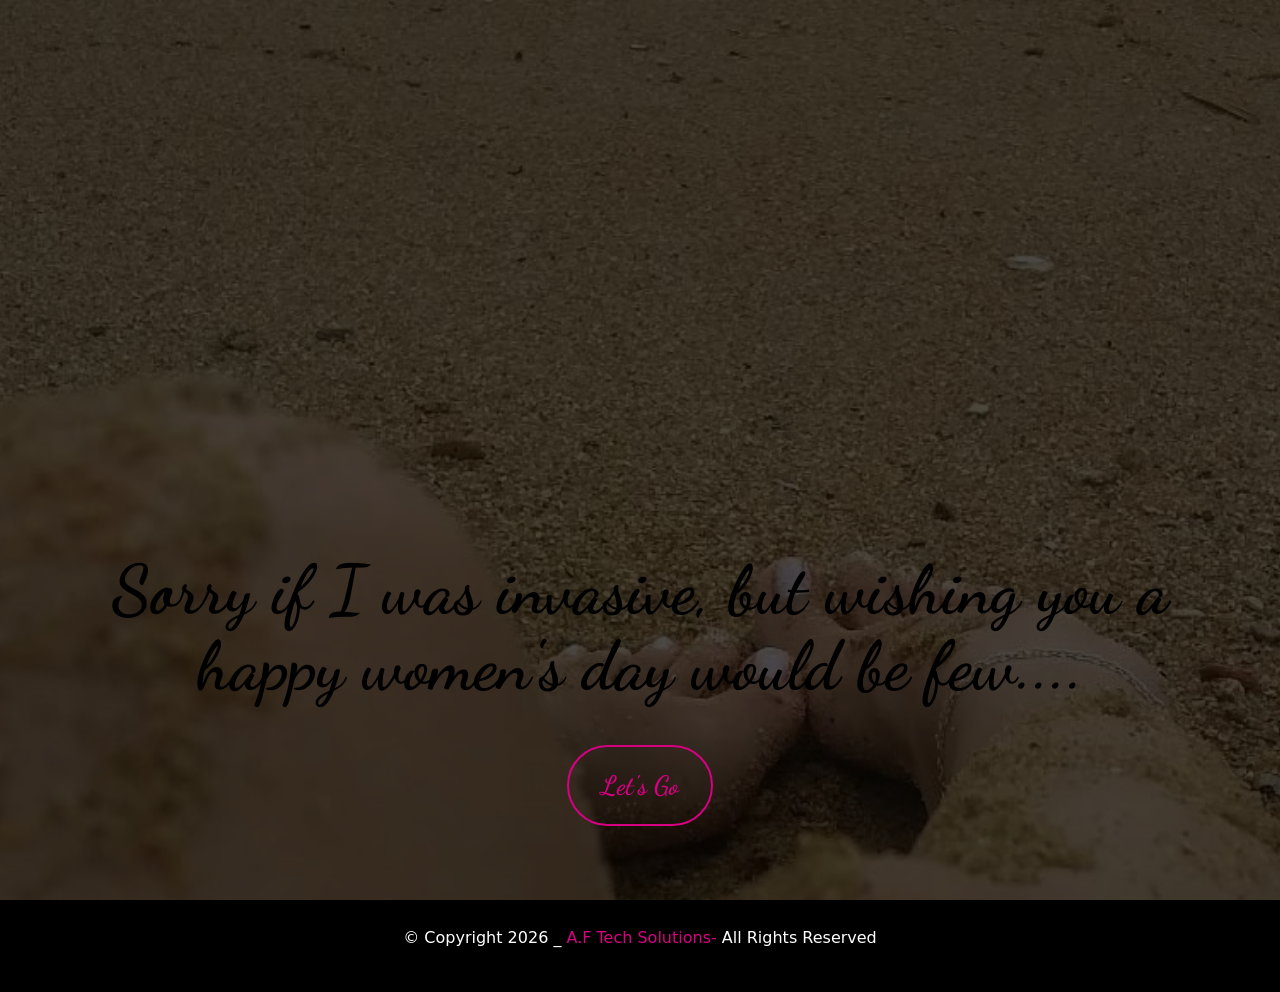
==== commit 1e9515fc: "Add files via upload Signed-off-by: YoshimuraSterbem <157152169+YoshimuraSterbem@users.noreply.githu" ====
--- a/index.html
+++ b/index.html
@@ -1,7 +1,7 @@
 <!DOCTYPE html>
 <html  >
 <head>
- 
+  
   <meta charset="UTF-8">
   <meta http-equiv="X-UA-Compatible" content="IE=edge">
   <meta name="generator" content="Mobirise v6.1.12, mobirise.com">
@@ -10,7 +10,7 @@
   <meta name="description" content="Celebrate International Women's Day with a romantic website. Dark theme with pink accents conveys admiration and affection. Elegant visuals, soft music, and touching texts honor women's qualities and importance.">
   
   
-  <title>Romantic Page</title>
+  <title>Romantic Day</title>
   <link rel="stylesheet" href="assets/bootstrap/css/bootstrap.min.css">
   <link rel="stylesheet" href="assets/parallax/jarallax.css">
   <link rel="stylesheet" href="assets/web/assets/gdpr-plugin/gdpr-styles.css">
@@ -22,7 +22,7 @@
   <noscript><link rel="stylesheet" href="https://fonts.googleapis.com/css?family=Caveat:400,500,600,700&display=swap"></noscript>
   <link rel="preload" href="https://fonts.googleapis.com/css?family=Rajdhani:300,400,500,600,700&display=swap" as="style" onload="this.onload=null;this.rel='stylesheet'">
   <noscript><link rel="stylesheet" href="https://fonts.googleapis.com/css?family=Rajdhani:300,400,500,600,700&display=swap"></noscript>
-  <link rel="preload" as="style" href="assets/mobirise/css/mbr-additional.css?v=mvzODv"><link rel="stylesheet" href="assets/mobirise/css/mbr-additional.css?v=mvzODv" type="text/css">
+  <link rel="preload" as="style" href="assets/mobirise/css/mbr-additional.css?v=YojdhR"><link rel="stylesheet" href="assets/mobirise/css/mbr-additional.css?v=YojdhR" type="text/css">
 
   
   
@@ -37,10 +37,10 @@
   <div class="container-fluid">
     <div class="row">
       <div class="content-wrap col-12 col-md-12">
-        <h1 class="mbr-section-title mbr-fonts-style mbr-white mb-4 display-1"><strong>Sorry if I was invasivo, but wishing you a happy women's day would be few....</strong></h1>
+        <h1 class="mbr-section-title mbr-fonts-style mbr-white mb-4 display-1"><strong>Sorry if I was invasive, but wishing you a happy women's day would be few....</strong></h1>
         
         
-        <div class="mbr-section-btn"><a class="btn btn-primary-outline display-7" href="page1.html#header18-3">Let's Go?</a></div>
+        <div class="mbr-section-btn"><a class="btn btn-primary-outline display-7" href="page1.html#header18-3">Let's Go</a></div>
       </div>
     </div>
   </div>
@@ -55,15 +55,14 @@
     <div class="container">
         <div class="media-container-row align-center mbr-white">
             <div class="col-12">
-                <p class="mbr-text mb-0 mbr-fonts-style display-7">© Copyright 2026 _ A.F Tech Solutions- All Rights Reserved</p>
+                <p class="mbr-text mb-0 mbr-fonts-style display-7"></p><p><a href="page4.html" class="text-primary"></a>© Copyright 2026 _ <a href="page4.html" class="text-primary">A.F Tech Solutions-</a> All Rights Reserved</p><p></p>
             </div>
         </div>
     </div>
-</section>
+</section> <script src="assets/parallax/jarallax.js"></script>  <script src="assets/smoothscroll/smooth-scroll.js"></script>  <script src="assets/ytplayer/index.js"></script>  <script src="assets/theme/js/script.js"></script>  
+  
   
  <div id="scrollToTop" class="scrollToTop mbr-arrow-up"><a style="text-align: center;"><i class="mbr-arrow-up-icon mbr-arrow-up-icon-cm cm-icon cm-icon-smallarrow-up"></i></a></div>
     <input name="animation" type="hidden">
-
-
   </body>
 </html>
--- a/assets/mobirise/css/mbr-additional.css
+++ b/assets/mobirise/css/mbr-additional.css
@@ -187,8 +187,8 @@
 }
 .btn-secondary,
 .btn-secondary:active {
-  background-color: #f68bcd !important;
-  border-color: #f68bcd !important;
+  background-color: #0c2c68 !important;
+  border-color: #0c2c68 !important;
   color: #ffffff !important;
   box-shadow: none;
 }
@@ -197,15 +197,15 @@
 .btn-secondary.focus,
 .btn-secondary.active {
   color: inherit;
-  background-color: #fabae1 !important;
-  border-color: #fabae1 !important;
+  background-color: #113f96 !important;
+  border-color: #113f96 !important;
   box-shadow: none;
 }
 .btn-secondary.disabled,
 .btn-secondary:disabled {
   color: #ffffff !important;
-  background-color: #fabae1 !important;
-  border-color: #fabae1 !important;
+  background-color: #113f96 !important;
+  border-color: #113f96 !important;
 }
 .btn-info,
 .btn-info:active {
@@ -363,23 +363,23 @@
 .btn-secondary-outline,
 .btn-secondary-outline:active {
   background-color: transparent !important;
-  border-color: #f68bcd;
-  color: #f68bcd;
+  border-color: #0c2c68;
+  color: #0c2c68;
 }
 .btn-secondary-outline:hover,
 .btn-secondary-outline:focus,
 .btn-secondary-outline.focus,
 .btn-secondary-outline.active {
-  color: #f03baa !important;
+  color: #030b1a !important;
   background-color: transparent !important;
-  border-color: #f03baa !important;
+  border-color: #030b1a !important;
   box-shadow: none !important;
 }
 .btn-secondary-outline.disabled,
 .btn-secondary-outline:disabled {
   color: #ffffff !important;
-  background-color: #f68bcd !important;
-  border-color: #f68bcd !important;
+  background-color: #0c2c68 !important;
+  border-color: #0c2c68 !important;
 }
 .btn-info-outline,
 .btn-info-outline:active {
@@ -511,7 +511,7 @@
   color: #d70081 !important;
 }
 .text-secondary {
-  color: #f68bcd !important;
+  color: #0c2c68 !important;
 }
 .text-success {
   color: #8d318c !important;
@@ -539,7 +539,7 @@
 a.text-secondary:hover,
 a.text-secondary:focus,
 a.text-secondary.active {
-  color: #ef2ca4 !important;
+  color: #01050d !important;
 }
 a.text-success:hover,
 a.text-success:focus,
@@ -716,8 +716,8 @@
 }
 .xdsoft_datetimepicker .xdsoft_calendar td:hover,
 .xdsoft_datetimepicker .xdsoft_timepicker .xdsoft_time_box > div > div:hover {
-  color: #000000 !important;
-  background: #f68bcd !important;
+  color: #ffffff !important;
+  background: #0c2c68 !important;
   box-shadow: none !important;
 }
 .lazy-bg {
@@ -973,7 +973,6 @@
   height: 90px;
   padding: 0.5rem 0.6rem;
   flex-wrap: nowrap;
-  background: rgba(0, 0, 0, 0.7) !important;
   left: 0;
   right: 0;
   -webkit-box-pack: justify;
@@ -1002,7 +1001,7 @@
   }
 }
 .cid-vdhX3ftfVD .iconfont-wrapper {
-  color: #ffd7ef !important;
+  color: #530000 !important;
   font-size: 1.5rem;
   padding-right: 0.5rem;
 }
@@ -1330,6 +1329,89 @@
   margin-left: 12px;
   margin-right: 8px;
   order: 1000;
+}
+.cid-vdhX3ftfVD .navbar-brand {
+  margin-right: auto;
+}
+.cid-vdhX3ftfVD .navbar-collapse {
+  z-index: -1 !important;
+  position: absolute;
+  top: 110%;
+  left: 0;
+  width: 100%;
+  padding: 1rem;
+  border-radius: 1.5rem;
+  background: #000000;
+  border-color: rgba(0, 0, 0, 0.7) !important;
+  opacity: 1;
+  background: rgba(0, 0, 0, 0.7) !important;
+  backdrop-filter: blur(8px);
+}
+@media (max-width: 575px) {
+  .cid-vdhX3ftfVD .navbar-collapse {
+    padding: 1rem;
+  }
+}
+.cid-vdhX3ftfVD .navbar-nav .nav-item .nav-link::after {
+  margin-left: 10px;
+}
+.cid-vdhX3ftfVD .navbar-nav .dropdown-item:hover {
+  background-color: rgba(27, 31, 10, 0.06);
+}
+.cid-vdhX3ftfVD .navbar .dropdown > .dropdown-menu {
+  display: none;
+  max-width: 100% !important;
+  transform: translateX(0);
+  top: 10px;
+  left: 0;
+  padding: 8px !important;
+  border-radius: 0.5rem;
+  background-color: rgba(27, 31, 10, 0.04) !important;
+}
+.cid-vdhX3ftfVD .navbar .dropdown > .dropdown-menu .dropdown-item {
+  padding: 8px !important;
+  line-height: 1 !important;
+  margin-bottom: 4px !important;
+}
+.cid-vdhX3ftfVD .navbar .dropdown > .dropdown-menu .dropdown .dropdown-item {
+  align-items: center;
+  display: flex;
+  height: max-content !important;
+  min-height: max-content !important;
+}
+.cid-vdhX3ftfVD .navbar .dropdown > .dropdown-menu .dropdown .dropdown-item::after {
+  display: inline-block;
+  position: static;
+  margin-left: 0.5rem;
+  margin-top: 0;
+  margin-right: 0;
+  margin-bottom: 0;
+  transition: 0.3s all;
+  transform: rotate(0deg);
+}
+.cid-vdhX3ftfVD .navbar .dropdown > .dropdown-menu .dropdown.open .dropdown-item::after {
+  transform: rotate(180deg);
+}
+.cid-vdhX3ftfVD .navbar .dropdown > .dropdown-menu .dropdown-submenu {
+  position: static;
+  width: 100%;
+  max-width: 100% !important;
+  transform: translateX(0) !important;
+  top: 0;
+  left: 0;
+  padding: 8px !important;
+  border-radius: 0.5rem;
+  background-color: rgba(27, 31, 10, 0.04) !important;
+}
+.cid-vdhX3ftfVD .navbar .dropdown.open > .dropdown-menu {
+  display: flex;
+  flex-direction: column;
+  align-items: flex-start;
+}
+.cid-vdhX3ftfVD .navbar .dropdown > .dropdown-submenu.show {
+  display: flex;
+  flex-direction: column;
+  align-items: flex-start;
 }
 @media (max-width: 991px) {
   .cid-vdhX3ftfVD .navbar-brand {
@@ -2222,3 +2304,227 @@
   color: #d70081;
   text-align: center;
 }
+.cid-vf0BGH9wY3 {
+  background-image: url("../../../assets/images/rose202-736x1308.webp");
+}
+.cid-vf0BGH9wY3 .mbr-fallback-image.disabled {
+  display: none;
+}
+.cid-vf0BGH9wY3 .mbr-fallback-image {
+  display: block;
+  background-size: cover;
+  background-position: center center;
+  width: 100%;
+  height: 100%;
+  position: absolute;
+  top: 0;
+}
+@media (max-width: 767px) {
+  .cid-vf0BGH9wY3 .card-content-text {
+    padding: 0 1.5rem 1.5rem 1.5rem;
+  }
+}
+@media (min-width: 768px) {
+  .cid-vf0BGH9wY3 .card-content-text {
+    padding: 0 2.25rem 2.25rem 2.25rem;
+  }
+}
+@media (min-width: 992px) {
+  .cid-vf0BGH9wY3 .card-content-text {
+    padding: 1rem 4rem 4rem 4rem;
+  }
+}
+.cid-vf0BGH9wY3 .card-wrapper {
+  background: #000000;
+}
+.cid-vf0BGH9wY3 .mbr-text,
+.cid-vf0BGH9wY3 .mbr-section-btn {
+  color: #edefeb;
+  text-align: left;
+}
+.cid-vf0BGH9wY3 .card-title,
+.cid-vf0BGH9wY3 .card-box {
+  text-align: left;
+  color: #530000;
+}
+.cid-vf0BGH9wY3 .image-wrapper img {
+  width: 100%;
+}
+.cid-vf0BJb8pmV {
+  padding-top: 10rem;
+  padding-bottom: 10rem;
+  background-image: url("../../../assets/images/rose202-736x1308.webp");
+}
+.cid-vf0BJb8pmV .mbr-fallback-image.disabled {
+  display: none;
+}
+.cid-vf0BJb8pmV .mbr-fallback-image {
+  display: block;
+  background-size: cover;
+  background-position: center center;
+  width: 100%;
+  height: 100%;
+  position: absolute;
+  top: 0;
+}
+.cid-vf0BJb8pmV .mbr-description {
+  text-align: left;
+}
+.cid-vf0BJb8pmV .item-wrapper {
+  background: #000000;
+  margin-bottom: 2rem;
+  padding: 2.25rem 2.25rem 1rem 2.25rem;
+}
+@media (max-width: 767px) {
+  .cid-vf0BJb8pmV .item-wrapper {
+    padding: 2rem 1.5rem 0.5rem 1.5rem;
+    margin-bottom: 1rem;
+  }
+}
+@media (min-width: 992px) and (max-width: 1200px) {
+  .cid-vf0BJb8pmV .item-wrapper {
+    padding: 2rem 1.5rem 0.5rem 1.5rem;
+    margin-bottom: 1rem;
+  }
+}
+.cid-vf0BJb8pmV .card-title,
+.cid-vf0BJb8pmV .iconfont-wrapper {
+  color: #000000;
+}
+.cid-vf0BJb8pmV .card-text {
+  color: #000000;
+}
+.cid-vf0BJb8pmV .mbr-section-title {
+  color: #530000;
+  text-align: center;
+}
+.cid-vf0BJb8pmV .mbr-text,
+.cid-vf0BJb8pmV .mbr-section-btn {
+  text-align: center;
+}
+.cid-vf0BJb8pmV .card-text,
+.cid-vf0BJb8pmV .item .mbr-section-btn {
+  text-align: left;
+}
+.cid-vf0BJb8pmV .counter-container ul {
+  margin: 0;
+  padding-left: 2.25rem;
+  list-style: none;
+}
+.cid-vf0BJb8pmV .counter-container ul li {
+  position: relative;
+  list-style: none;
+  margin-bottom: 2rem;
+}
+.cid-vf0BJb8pmV .counter-container ul li:before {
+  position: absolute;
+  left: -1.5em;
+  content: "";
+  display: flex;
+  justify-content: center;
+  align-items: center;
+  color: #530000;
+  background-color: #530000;
+  width: 0.5em;
+  height: 0.5em;
+  top: 0.4em;
+  border-radius: 50%;
+}
+.cid-vf0BJb8pmV .counter-container ol {
+  margin-bottom: 0;
+  padding-left: 2.25rem;
+  counter-reset: myCounter;
+}
+.cid-vf0BJb8pmV .counter-container ol li {
+  margin-bottom: 2rem;
+  list-style: none;
+  position: relative;
+}
+.cid-vf0BJb8pmV .counter-container ol li:before {
+  font-weight: 700;
+  position: absolute;
+  left: -1.5em;
+  counter-increment: myCounter;
+  content: counter(myCounter);
+  transition: all .2s;
+  color: #530000;
+  display: flex;
+  align-items: center;
+  justify-content: center;
+}
+.cid-vf0BJb8pmV .mbr-text UL {
+  text-align: left;
+}
+.cid-vf0BJb8pmV .mbr-text {
+  text-align: center;
+  color: #530000;
+}
+.cid-vf0BJb8pmV .mbr-subtitle {
+  text-align: center;
+}
+.cid-vdivY5QULE {
+  padding-top: 30px;
+  padding-bottom: 30px;
+  background-color: #000000;
+  overflow: hidden;
+}
+.cid-vdivY5QULE .media-container-row .mbr-text {
+  color: #d70081;
+  text-align: center;
+}
+.cid-vf0D0qPZvK {
+  background-image: url("../../../assets/images/rose202-736x1308.webp");
+}
+.cid-vf0D0qPZvK .mbr-fallback-image.disabled {
+  display: none;
+}
+.cid-vf0D0qPZvK .mbr-fallback-image {
+  display: block;
+  background-size: cover;
+  background-position: center center;
+  width: 100%;
+  height: 100%;
+  position: absolute;
+  top: 0;
+}
+@media (max-width: 767px) {
+  .cid-vf0D0qPZvK .card-content-text {
+    padding: 0 1.5rem 1.5rem 1.5rem;
+  }
+}
+@media (min-width: 768px) {
+  .cid-vf0D0qPZvK .card-content-text {
+    padding: 0 2.25rem 2.25rem 2.25rem;
+  }
+}
+@media (min-width: 992px) {
+  .cid-vf0D0qPZvK .card-content-text {
+    padding: 1rem 4rem 4rem 4rem;
+  }
+}
+.cid-vf0D0qPZvK .card-wrapper {
+  background: #000000;
+}
+.cid-vf0D0qPZvK .mbr-text,
+.cid-vf0D0qPZvK .mbr-section-btn {
+  color: #edefeb;
+  text-align: left;
+}
+.cid-vf0D0qPZvK .card-title,
+.cid-vf0D0qPZvK .card-box {
+  text-align: left;
+  color: #0c2c68;
+}
+.cid-vf0D0qPZvK .image-wrapper img {
+  width: 100%;
+}
+.cid-vf0D0rXcpX {
+  padding-top: 30px;
+  padding-bottom: 30px;
+  background-color: #000000;
+  overflow: hidden;
+}
+.cid-vf0D0rXcpX .media-container-row .mbr-text {
+  color: #d70081;
+  text-align: center;
+}
--- a/assets/mobirise/css/mbr-additional.css
+++ b/assets/mobirise/css/mbr-additional.css
@@ -187,8 +187,8 @@
 }
 .btn-secondary,
 .btn-secondary:active {
-  background-color: #f68bcd !important;
-  border-color: #f68bcd !important;
+  background-color: #0c2c68 !important;
+  border-color: #0c2c68 !important;
   color: #ffffff !important;
   box-shadow: none;
 }
@@ -197,15 +197,15 @@
 .btn-secondary.focus,
 .btn-secondary.active {
   color: inherit;
-  background-color: #fabae1 !important;
-  border-color: #fabae1 !important;
+  background-color: #113f96 !important;
+  border-color: #113f96 !important;
   box-shadow: none;
 }
 .btn-secondary.disabled,
 .btn-secondary:disabled {
   color: #ffffff !important;
-  background-color: #fabae1 !important;
-  border-color: #fabae1 !important;
+  background-color: #113f96 !important;
+  border-color: #113f96 !important;
 }
 .btn-info,
 .btn-info:active {
@@ -363,23 +363,23 @@
 .btn-secondary-outline,
 .btn-secondary-outline:active {
   background-color: transparent !important;
-  border-color: #f68bcd;
-  color: #f68bcd;
+  border-color: #0c2c68;
+  color: #0c2c68;
 }
 .btn-secondary-outline:hover,
 .btn-secondary-outline:focus,
 .btn-secondary-outline.focus,
 .btn-secondary-outline.active {
-  color: #f03baa !important;
+  color: #030b1a !important;
   background-color: transparent !important;
-  border-color: #f03baa !important;
+  border-color: #030b1a !important;
   box-shadow: none !important;
 }
 .btn-secondary-outline.disabled,
 .btn-secondary-outline:disabled {
   color: #ffffff !important;
-  background-color: #f68bcd !important;
-  border-color: #f68bcd !important;
+  background-color: #0c2c68 !important;
+  border-color: #0c2c68 !important;
 }
 .btn-info-outline,
 .btn-info-outline:active {
@@ -511,7 +511,7 @@
   color: #d70081 !important;
 }
 .text-secondary {
-  color: #f68bcd !important;
+  color: #0c2c68 !important;
 }
 .text-success {
   color: #8d318c !important;
@@ -539,7 +539,7 @@
 a.text-secondary:hover,
 a.text-secondary:focus,
 a.text-secondary.active {
-  color: #ef2ca4 !important;
+  color: #01050d !important;
 }
 a.text-success:hover,
 a.text-success:focus,
@@ -716,8 +716,8 @@
 }
 .xdsoft_datetimepicker .xdsoft_calendar td:hover,
 .xdsoft_datetimepicker .xdsoft_timepicker .xdsoft_time_box > div > div:hover {
-  color: #000000 !important;
-  background: #f68bcd !important;
+  color: #ffffff !important;
+  background: #0c2c68 !important;
   box-shadow: none !important;
 }
 .lazy-bg {
@@ -973,7 +973,6 @@
   height: 90px;
   padding: 0.5rem 0.6rem;
   flex-wrap: nowrap;
-  background: rgba(0, 0, 0, 0.7) !important;
   left: 0;
   right: 0;
   -webkit-box-pack: justify;
@@ -1002,7 +1001,7 @@
   }
 }
 .cid-vdhX3ftfVD .iconfont-wrapper {
-  color: #ffd7ef !important;
+  color: #530000 !important;
   font-size: 1.5rem;
   padding-right: 0.5rem;
 }
@@ -1330,6 +1329,89 @@
   margin-left: 12px;
   margin-right: 8px;
   order: 1000;
+}
+.cid-vdhX3ftfVD .navbar-brand {
+  margin-right: auto;
+}
+.cid-vdhX3ftfVD .navbar-collapse {
+  z-index: -1 !important;
+  position: absolute;
+  top: 110%;
+  left: 0;
+  width: 100%;
+  padding: 1rem;
+  border-radius: 1.5rem;
+  background: #000000;
+  border-color: rgba(0, 0, 0, 0.7) !important;
+  opacity: 1;
+  background: rgba(0, 0, 0, 0.7) !important;
+  backdrop-filter: blur(8px);
+}
+@media (max-width: 575px) {
+  .cid-vdhX3ftfVD .navbar-collapse {
+    padding: 1rem;
+  }
+}
+.cid-vdhX3ftfVD .navbar-nav .nav-item .nav-link::after {
+  margin-left: 10px;
+}
+.cid-vdhX3ftfVD .navbar-nav .dropdown-item:hover {
+  background-color: rgba(27, 31, 10, 0.06);
+}
+.cid-vdhX3ftfVD .navbar .dropdown > .dropdown-menu {
+  display: none;
+  max-width: 100% !important;
+  transform: translateX(0);
+  top: 10px;
+  left: 0;
+  padding: 8px !important;
+  border-radius: 0.5rem;
+  background-color: rgba(27, 31, 10, 0.04) !important;
+}
+.cid-vdhX3ftfVD .navbar .dropdown > .dropdown-menu .dropdown-item {
+  padding: 8px !important;
+  line-height: 1 !important;
+  margin-bottom: 4px !important;
+}
+.cid-vdhX3ftfVD .navbar .dropdown > .dropdown-menu .dropdown .dropdown-item {
+  align-items: center;
+  display: flex;
+  height: max-content !important;
+  min-height: max-content !important;
+}
+.cid-vdhX3ftfVD .navbar .dropdown > .dropdown-menu .dropdown .dropdown-item::after {
+  display: inline-block;
+  position: static;
+  margin-left: 0.5rem;
+  margin-top: 0;
+  margin-right: 0;
+  margin-bottom: 0;
+  transition: 0.3s all;
+  transform: rotate(0deg);
+}
+.cid-vdhX3ftfVD .navbar .dropdown > .dropdown-menu .dropdown.open .dropdown-item::after {
+  transform: rotate(180deg);
+}
+.cid-vdhX3ftfVD .navbar .dropdown > .dropdown-menu .dropdown-submenu {
+  position: static;
+  width: 100%;
+  max-width: 100% !important;
+  transform: translateX(0) !important;
+  top: 0;
+  left: 0;
+  padding: 8px !important;
+  border-radius: 0.5rem;
+  background-color: rgba(27, 31, 10, 0.04) !important;
+}
+.cid-vdhX3ftfVD .navbar .dropdown.open > .dropdown-menu {
+  display: flex;
+  flex-direction: column;
+  align-items: flex-start;
+}
+.cid-vdhX3ftfVD .navbar .dropdown > .dropdown-submenu.show {
+  display: flex;
+  flex-direction: column;
+  align-items: flex-start;
 }
 @media (max-width: 991px) {
   .cid-vdhX3ftfVD .navbar-brand {
@@ -2222,3 +2304,227 @@
   color: #d70081;
   text-align: center;
 }
+.cid-vf0BGH9wY3 {
+  background-image: url("../../../assets/images/rose202-736x1308.webp");
+}
+.cid-vf0BGH9wY3 .mbr-fallback-image.disabled {
+  display: none;
+}
+.cid-vf0BGH9wY3 .mbr-fallback-image {
+  display: block;
+  background-size: cover;
+  background-position: center center;
+  width: 100%;
+  height: 100%;
+  position: absolute;
+  top: 0;
+}
+@media (max-width: 767px) {
+  .cid-vf0BGH9wY3 .card-content-text {
+    padding: 0 1.5rem 1.5rem 1.5rem;
+  }
+}
+@media (min-width: 768px) {
+  .cid-vf0BGH9wY3 .card-content-text {
+    padding: 0 2.25rem 2.25rem 2.25rem;
+  }
+}
+@media (min-width: 992px) {
+  .cid-vf0BGH9wY3 .card-content-text {
+    padding: 1rem 4rem 4rem 4rem;
+  }
+}
+.cid-vf0BGH9wY3 .card-wrapper {
+  background: #000000;
+}
+.cid-vf0BGH9wY3 .mbr-text,
+.cid-vf0BGH9wY3 .mbr-section-btn {
+  color: #edefeb;
+  text-align: left;
+}
+.cid-vf0BGH9wY3 .card-title,
+.cid-vf0BGH9wY3 .card-box {
+  text-align: left;
+  color: #530000;
+}
+.cid-vf0BGH9wY3 .image-wrapper img {
+  width: 100%;
+}
+.cid-vf0BJb8pmV {
+  padding-top: 10rem;
+  padding-bottom: 10rem;
+  background-image: url("../../../assets/images/rose202-736x1308.webp");
+}
+.cid-vf0BJb8pmV .mbr-fallback-image.disabled {
+  display: none;
+}
+.cid-vf0BJb8pmV .mbr-fallback-image {
+  display: block;
+  background-size: cover;
+  background-position: center center;
+  width: 100%;
+  height: 100%;
+  position: absolute;
+  top: 0;
+}
+.cid-vf0BJb8pmV .mbr-description {
+  text-align: left;
+}
+.cid-vf0BJb8pmV .item-wrapper {
+  background: #000000;
+  margin-bottom: 2rem;
+  padding: 2.25rem 2.25rem 1rem 2.25rem;
+}
+@media (max-width: 767px) {
+  .cid-vf0BJb8pmV .item-wrapper {
+    padding: 2rem 1.5rem 0.5rem 1.5rem;
+    margin-bottom: 1rem;
+  }
+}
+@media (min-width: 992px) and (max-width: 1200px) {
+  .cid-vf0BJb8pmV .item-wrapper {
+    padding: 2rem 1.5rem 0.5rem 1.5rem;
+    margin-bottom: 1rem;
+  }
+}
+.cid-vf0BJb8pmV .card-title,
+.cid-vf0BJb8pmV .iconfont-wrapper {
+  color: #000000;
+}
+.cid-vf0BJb8pmV .card-text {
+  color: #000000;
+}
+.cid-vf0BJb8pmV .mbr-section-title {
+  color: #530000;
+  text-align: center;
+}
+.cid-vf0BJb8pmV .mbr-text,
+.cid-vf0BJb8pmV .mbr-section-btn {
+  text-align: center;
+}
+.cid-vf0BJb8pmV .card-text,
+.cid-vf0BJb8pmV .item .mbr-section-btn {
+  text-align: left;
+}
+.cid-vf0BJb8pmV .counter-container ul {
+  margin: 0;
+  padding-left: 2.25rem;
+  list-style: none;
+}
+.cid-vf0BJb8pmV .counter-container ul li {
+  position: relative;
+  list-style: none;
+  margin-bottom: 2rem;
+}
+.cid-vf0BJb8pmV .counter-container ul li:before {
+  position: absolute;
+  left: -1.5em;
+  content: "";
+  display: flex;
+  justify-content: center;
+  align-items: center;
+  color: #530000;
+  background-color: #530000;
+  width: 0.5em;
+  height: 0.5em;
+  top: 0.4em;
+  border-radius: 50%;
+}
+.cid-vf0BJb8pmV .counter-container ol {
+  margin-bottom: 0;
+  padding-left: 2.25rem;
+  counter-reset: myCounter;
+}
+.cid-vf0BJb8pmV .counter-container ol li {
+  margin-bottom: 2rem;
+  list-style: none;
+  position: relative;
+}
+.cid-vf0BJb8pmV .counter-container ol li:before {
+  font-weight: 700;
+  position: absolute;
+  left: -1.5em;
+  counter-increment: myCounter;
+  content: counter(myCounter);
+  transition: all .2s;
+  color: #530000;
+  display: flex;
+  align-items: center;
+  justify-content: center;
+}
+.cid-vf0BJb8pmV .mbr-text UL {
+  text-align: left;
+}
+.cid-vf0BJb8pmV .mbr-text {
+  text-align: center;
+  color: #530000;
+}
+.cid-vf0BJb8pmV .mbr-subtitle {
+  text-align: center;
+}
+.cid-vdivY5QULE {
+  padding-top: 30px;
+  padding-bottom: 30px;
+  background-color: #000000;
+  overflow: hidden;
+}
+.cid-vdivY5QULE .media-container-row .mbr-text {
+  color: #d70081;
+  text-align: center;
+}
+.cid-vf0D0qPZvK {
+  background-image: url("../../../assets/images/rose202-736x1308.webp");
+}
+.cid-vf0D0qPZvK .mbr-fallback-image.disabled {
+  display: none;
+}
+.cid-vf0D0qPZvK .mbr-fallback-image {
+  display: block;
+  background-size: cover;
+  background-position: center center;
+  width: 100%;
+  height: 100%;
+  position: absolute;
+  top: 0;
+}
+@media (max-width: 767px) {
+  .cid-vf0D0qPZvK .card-content-text {
+    padding: 0 1.5rem 1.5rem 1.5rem;
+  }
+}
+@media (min-width: 768px) {
+  .cid-vf0D0qPZvK .card-content-text {
+    padding: 0 2.25rem 2.25rem 2.25rem;
+  }
+}
+@media (min-width: 992px) {
+  .cid-vf0D0qPZvK .card-content-text {
+    padding: 1rem 4rem 4rem 4rem;
+  }
+}
+.cid-vf0D0qPZvK .card-wrapper {
+  background: #000000;
+}
+.cid-vf0D0qPZvK .mbr-text,
+.cid-vf0D0qPZvK .mbr-section-btn {
+  color: #edefeb;
+  text-align: left;
+}
+.cid-vf0D0qPZvK .card-title,
+.cid-vf0D0qPZvK .card-box {
+  text-align: left;
+  color: #0c2c68;
+}
+.cid-vf0D0qPZvK .image-wrapper img {
+  width: 100%;
+}
+.cid-vf0D0rXcpX {
+  padding-top: 30px;
+  padding-bottom: 30px;
+  background-color: #000000;
+  overflow: hidden;
+}
+.cid-vf0D0rXcpX .media-container-row .mbr-text {
+  color: #d70081;
+  text-align: center;
+}
